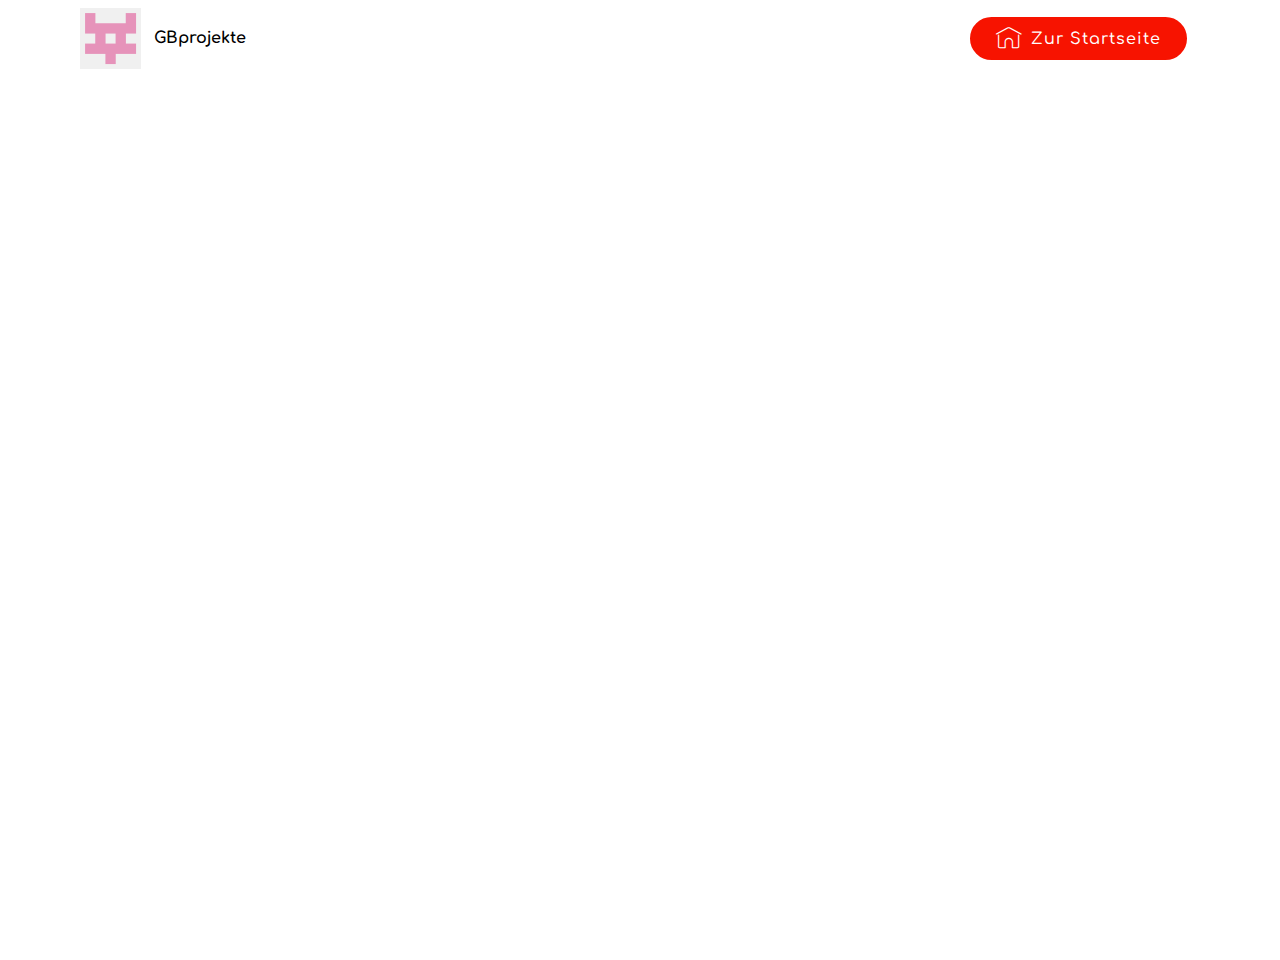
==== privat.html @ 76ead5b9 "Add files via upload" ====
<!DOCTYPE html>
<html  >
<head>
  <!-- Site made with Mobirise Website Builder v4.12.2, https://mobirise.com -->
  <meta charset="UTF-8">
  <meta http-equiv="X-UA-Compatible" content="IE=edge">
  <meta name="generator" content="Mobirise v4.12.2, mobirise.com">
  <meta name="viewport" content="width=device-width, initial-scale=1, minimum-scale=1">
  <link rel="shortcut icon" href="assets/images/meingithubavatar-122x122.png" type="image/x-icon">
  <meta name="description" content="">
  
  <title>Privat</title>
  <link rel="stylesheet" href="assets/web/assets/mobirise-icons/mobirise-icons.css">
  <link rel="stylesheet" href="assets/bootstrap/css/bootstrap.min.css">
  <link rel="stylesheet" href="assets/bootstrap/css/bootstrap-grid.min.css">
  <link rel="stylesheet" href="assets/bootstrap/css/bootstrap-reboot.min.css">
  <link rel="stylesheet" href="assets/tether/tether.min.css">
  <link rel="stylesheet" href="assets/dropdown/css/style.css">
  <link rel="stylesheet" href="assets/animatecss/animate.min.css">
  <link rel="stylesheet" href="assets/theme/css/style.css">
  <link rel="preload" as="style" href="assets/mobirise/css/mbr-additional.css"><link rel="stylesheet" href="assets/mobirise/css/mbr-additional.css" type="text/css">
  
  
  
</head>
<body>
  <section class="menu cid-rSrYCUVr0G" once="menu" id="menu2-8">

    

    <nav class="navbar navbar-expand beta-menu navbar-dropdown align-items-center navbar-fixed-top navbar-toggleable-sm">
        <button class="navbar-toggler navbar-toggler-right" type="button" data-toggle="collapse" data-target="#navbarSupportedContent" aria-controls="navbarSupportedContent" aria-expanded="false" aria-label="Toggle navigation">
            <div class="hamburger">
                <span></span>
                <span></span>
                <span></span>
                <span></span>
            </div>
        </button>
        <div class="menu-logo">
            <div class="navbar-brand">
                <span class="navbar-logo">
                    
                        <a href="https://github.com/GBprojekte" target="_blank"><img src="assets/images/meingithubavatar-122x122.png" alt="Mobirise" title="" style="height: 3.8rem;"></a>
                    
                </span>
                <span class="navbar-caption-wrap"><a class="navbar-caption text-black display-4" href="index.html">
                        GBprojekte</a></span>
            </div>
        </div>
        <div class="collapse navbar-collapse" id="navbarSupportedContent">
            <ul class="navbar-nav nav-dropdown" data-app-modern-menu="true"><li class="nav-item">
                    <a class="nav-link link text-black display-4" href="https://mobirise.co"></a>
                </li>
                <li class="nav-item">
                    <a class="nav-link link text-black display-4" href="https://mobirise.co"></a>
                </li></ul>
            <div class="navbar-buttons mbr-section-btn"><a class="btn btn-sm btn-primary display-4" href="index.html"><span class="mbri-home mbr-iconfont mbr-iconfont-btn"></span>
                    
                    Zur Startseite</a></div>
        </div>
    </nav>
</section>

<section class="engine"><a href="https://mobirise.info/d">free website maker</a></section><section class="cid-rSs0jeD4Yt" id="video2-a">

    
    
    <figure class="mbr-figure align-center">
        <div class="video-block" style="width: 100%;">
            <div><iframe class="mbr-embedded-video" src="https://www.youtube.com/embed/uNCr7NdOJgw?rel=0&amp;amp;showinfo=0&amp;autoplay=0&amp;loop=0" width="800" height="600" frameborder="0" allowfullscreen></iframe></div>
        </div>
    </figure>
</section>


  <script src="assets/web/assets/jquery/jquery.min.js"></script>
  <script src="assets/popper/popper.min.js"></script>
  <script src="assets/bootstrap/js/bootstrap.min.js"></script>
  <script src="assets/tether/tether.min.js"></script>
  <script src="assets/dropdown/js/nav-dropdown.js"></script>
  <script src="assets/dropdown/js/navbar-dropdown.js"></script>
  <script src="assets/touchswipe/jquery.touch-swipe.min.js"></script>
  <script src="assets/viewportchecker/jquery.viewportchecker.js"></script>
  <script src="assets/smoothscroll/smooth-scroll.js"></script>
  <script src="assets/theme/js/script.js"></script>
  
  
  <input name="animation" type="hidden">
  </body>
</html>
---- assets/web/assets/mobirise-icons/mobirise-icons.css ----
@font-face {
  font-family: 'MobiriseIcons';
  src:  url('mobirise-icons.eot?spat4u');
  src:  url('mobirise-icons.eot?spat4u#iefix') format('embedded-opentype'),
    url('mobirise-icons.ttf?spat4u') format('truetype'),
    url('mobirise-icons.woff?spat4u') format('woff'),
    url('mobirise-icons.svg?spat4u#MobiriseIcons') format('svg');
  font-weight: normal;
  font-style: normal;
  font-display: swap;
}

[class^="mbri-"], [class*=" mbri-"] {
  /* use !important to prevent issues with browser extensions that change fonts */
  font-family: MobiriseIcons !important;
  speak: none;
  font-style: normal;
  font-weight: normal;
  font-variant: normal;
  text-transform: none;
  line-height: 1;

  /* Better Font Rendering =========== */
  -webkit-font-smoothing: antialiased;
  -moz-osx-font-smoothing: grayscale;
}

.mbri-add-submenu:before {
  content: "\e900";
}
.mbri-alert:before {
  content: "\e901";
}
.mbri-align-center:before {
  content: "\e902";
}
.mbri-align-justify:before {
  content: "\e903";
}
.mbri-align-left:before {
  content: "\e904";
}
.mbri-align-right:before {
  content: "\e905";
}
.mbri-android:before {
  content: "\e906";
}
.mbri-apple:before {
  content: "\e907";
}
.mbri-arrow-down:before {
  content: "\e908";
}
.mbri-arrow-next:before {
  content: "\e909";
}
.mbri-arrow-prev:before {
  content: "\e90a";
}
.mbri-arrow-up:before {
  content: "\e90b";
}
.mbri-bold:before {
  content: "\e90c";
}
.mbri-bookmark:before {
  content: "\e90d";
}
.mbri-bootstrap:before {
  content: "\e90e";
}
.mbri-briefcase:before {
  content: "\e90f";
}
.mbri-browse:before {
  content: "\e910";
}
.mbri-bulleted-list:before {
  content: "\e911";
}
.mbri-calendar:before {
  content: "\e912";
}
.mbri-camera:before {
  content: "\e913";
}
.mbri-cart-add:before {
  content: "\e914";
}
.mbri-cart-full:before {
  content: "\e915";
}
.mbri-cash:before {
  content: "\e916";
}
.mbri-change-style:before {
  content: "\e917";
}
.mbri-chat:before {
  content: "\e918";
}
.mbri-clock:before {
  content: "\e919";
}
.mbri-close:before {
  content: "\e91a";
}
.mbri-cloud:before {
  content: "\e91b";
}
.mbri-code:before {
  content: "\e91c";
}
.mbri-contact-form:before {
  content: "\e91d";
}
.mbri-credit-card:before {
  content: "\e91e";
}
.mbri-cursor-click:before {
  content: "\e91f";
}
.mbri-cust-feedback:before {
  content: "\e920";
}
.mbri-database:before {
  content: "\e921";
}
.mbri-delivery:before {
  content: "\e922";
}
.mbri-desktop:before {
  content: "\e923";
}
.mbri-devices:before {
  content: "\e924";
}
.mbri-down:before {
  content: "\e925";
}
.mbri-download:before {
  content: "\e989";
}
.mbri-drag-n-drop:before {
  content: "\e927";
}
.mbri-drag-n-drop2:before {
  content: "\e928";
}
.mbri-edit:before {
  content: "\e929";
}
.mbri-edit2:before {
  content: "\e92a";
}
.mbri-error:before {
  content: "\e92b";
}
.mbri-extension:before {
  content: "\e92c";
}
.mbri-features:before {
  content: "\e92d";
}
.mbri-file:before {
  content: "\e92e";
}
.mbri-flag:before {
  content: "\e92f";
}
.mbri-folder:before {
  content: "\e930";
}
.mbri-gift:before {
  content: "\e931";
}
.mbri-github:before {
  content: "\e932";
}
.mbri-globe:before {
  content: "\e933";
}
.mbri-globe-2:before {
  content: "\e934";
}
.mbri-growing-chart:before {
  content: "\e935";
}
.mbri-hearth:before {
  content: "\e936";
}
.mbri-help:before {
  content: "\e937";
}
.mbri-home:before {
  content: "\e938";
}
.mbri-hot-cup:before {
  content: "\e939";
}
.mbri-idea:before {
  content: "\e93a";
}
.mbri-image-gallery:before {
  content: "\e93b";
}
.mbri-image-slider:before {
  content: "\e93c";
}
.mbri-info:before {
  content: "\e93d";
}
.mbri-italic:before {
  content: "\e93e";
}
.mbri-key:before {
  content: "\e93f";
}
.mbri-laptop:before {
  content: "\e940";
}
.mbri-layers:before {
  content: "\e941";
}
.mbri-left-right:before {
  content: "\e942";
}
.mbri-left:before {
  content: "\e943";
}
.mbri-letter:before {
  content: "\e944";
}
.mbri-like:before {
  content: "\e945";
}
.mbri-link:before {
  content: "\e946";
}
.mbri-lock:before {
  content: "\e947";
}
.mbri-login:before {
  content: "\e948";
}
.mbri-logout:before {
  content: "\e949";
}
.mbri-magic-stick:before {
  content: "\e94a";
}
.mbri-map-pin:before {
  content: "\e94b";
}
.mbri-menu:before {
  content: "\e94c";
}
.mbri-mobile:before {
  content: "\e94d";
}
.mbri-mobile2:before {
  content: "\e94e";
}
.mbri-mobirise:before {
  content: "\e94f";
}
.mbri-more-horizontal:before {
  content: "\e950";
}
.mbri-more-vertical:before {
  content: "\e951";
}
.mbri-music:before {
  content: "\e952";
}
.mbri-new-file:before {
  content: "\e953";
}
.mbri-numbered-list:before {
  content: "\e954";
}
.mbri-opened-folder:before {
  content: "\e955";
}
.mbri-pages:before {
  content: "\e956";
}
.mbri-paper-plane:before {
  content: "\e957";
}
.mbri-paperclip:before {
  content: "\e958";
}
.mbri-photo:before {
  content: "\e959";
}
.mbri-photos:before {
  content: "\e95a";
}
.mbri-pin:before {
  content: "\e95b";
}
.mbri-play:before {
  content: "\e95c";
}
.mbri-plus:before {
  content: "\e95d";
}
.mbri-preview:before {
  content: "\e95e";
}
.mbri-print:before {
  content: "\e95f";
}
.mbri-protect:before {
  content: "\e960";
}
.mbri-question:before {
  content: "\e961";
}
.mbri-quote-left:before {
  content: "\e962";
}
.mbri-quote-right:before {
  content: "\e963";
}
.mbri-refresh:before {
  content: "\e964";
}
.mbri-responsive:before {
  content: "\e965";
}
.mbri-right:before {
  content: "\e966";
}
.mbri-rocket:before {
  content: "\e967";
}
.mbri-sad-face:before {
  content: "\e968";
}
.mbri-sale:before {
  content: "\e969";
}
.mbri-save:before {
  content: "\e96a";
}
.mbri-search:before {
  content: "\e96b";
}
.mbri-setting:before {
  content: "\e96c";
}
.mbri-setting2:before {
  content: "\e96d";
}
.mbri-setting3:before {
  content: "\e96e";
}
.mbri-share:before {
  content: "\e96f";
}
.mbri-shopping-bag:before {
  content: "\e970";
}
.mbri-shopping-basket:before {
  content: "\e971";
}
.mbri-shopping-cart:before {
  content: "\e972";
}
.mbri-sites:before {
  content: "\e973";
}
.mbri-smile-face:before {
  content: "\e974";
}
.mbri-speed:before {
  content: "\e975";
}
.mbri-star:before {
  content: "\e976";
}
.mbri-success:before {
  content: "\e977";
}
.mbri-sun:before {
  content: "\e978";
}
.mbri-sun2:before {
  content: "\e979";
}
.mbri-tablet:before {
  content: "\e97a";
}
.mbri-tablet-vertical:before {
  content: "\e97b";
}
.mbri-target:before {
  content: "\e97c";
}
.mbri-timer:before {
  content: "\e97d";
}
.mbri-to-ftp:before {
  content: "\e97e";
}
.mbri-to-local-drive:before {
  content: "\e97f";
}
.mbri-touch-swipe:before {
  content: "\e980";
}
.mbri-touch:before {
  content: "\e981";
}
.mbri-trash:before {
  content: "\e982";
}
.mbri-underline:before {
  content: "\e983";
}
.mbri-unlink:before {
  content: "\e984";
}
.mbri-unlock:before {
  content: "\e985";
}
.mbri-up-down:before {
  content: "\e986";
}
.mbri-up:before {
  content: "\e987";
}
.mbri-update:before {
  content: "\e988";
}
.mbri-upload:before {
 content: "\e926"; 
}
.mbri-user:before {
  content: "\e98a";
}
.mbri-user2:before {
  content: "\e98b";
}
.mbri-users:before {
  content: "\e98c";
}
.mbri-video:before {
  content: "\e98d";
}
.mbri-video-play:before {
  content: "\e98e";
}
.mbri-watch:before {
  content: "\e98f";
}
.mbri-website-theme:before {
  content: "\e990";
}
.mbri-wifi:before {
  content: "\e991";
}
.mbri-windows:before {
  content: "\e992";
}
.mbri-zoom-out:before {
  content: "\e993";
}
.mbri-redo:before {
  content: "\e994";
}
.mbri-undo:before {
  content: "\e995";
}
---- assets/dropdown/css/style.css ----
.navbar-dropdown {
  left: 0;
  padding: 0;
  position: absolute;
  right: 0;
  top: 0;
  transition: all 0.45s ease;
  z-index: 1030;
  background: #282828; }
  .navbar-dropdown .navbar-logo {
    margin-right: 0.8rem;
    transition: margin 0.3s ease-in-out;
    vertical-align: middle; }
    .navbar-dropdown .navbar-logo img {
      height: 3.125rem;
      transition: all 0.3s ease-in-out; }
    .navbar-dropdown .navbar-logo.mbr-iconfont {
      font-size: 3.125rem;
      line-height: 3.125rem; }
  .navbar-dropdown .navbar-caption {
    font-weight: 700;
    white-space: normal;
    vertical-align: -4px;
    line-height: 3.125rem !important; }
    .navbar-dropdown .navbar-caption, .navbar-dropdown .navbar-caption:hover {
      color: inherit;
      text-decoration: none; }
  .navbar-dropdown .mbr-iconfont + .navbar-caption {
    vertical-align: -1px; }
  .navbar-dropdown.navbar-fixed-top {
    position: fixed; }
  .navbar-dropdown .navbar-brand span {
    vertical-align: -4px; }
  .navbar-dropdown.bg-color.transparent {
    background: none; }
  .navbar-dropdown.navbar-short .navbar-brand {
    padding: 0.625rem 0; }
    .navbar-dropdown.navbar-short .navbar-brand span {
      vertical-align: -1px; }
  .navbar-dropdown.navbar-short .navbar-caption {
    line-height: 2.375rem !important;
    vertical-align: -2px; }
  .navbar-dropdown.navbar-short .navbar-logo {
    margin-right: 0.5rem; }
    .navbar-dropdown.navbar-short .navbar-logo img {
      height: 2.375rem; }
    .navbar-dropdown.navbar-short .navbar-logo.mbr-iconfont {
      font-size: 2.375rem;
      line-height: 2.375rem; }
  .navbar-dropdown.navbar-short .mbr-table-cell {
    height: 3.625rem; }
  .navbar-dropdown .navbar-close {
    left: 0.6875rem;
    position: fixed;
    top: 0.75rem;
    z-index: 1000; }
  .navbar-dropdown .hamburger-icon {
    content: "";
    display: inline-block;
    vertical-align: middle;
    width: 16px;
    -webkit-box-shadow: 0 -6px 0 1px #282828,0 0 0 1px #282828,0 6px 0 1px #282828;
    -moz-box-shadow: 0 -6px 0 1px #282828,0 0 0 1px #282828,0 6px 0 1px #282828;
    box-shadow: 0 -6px 0 1px #282828,0 0 0 1px #282828,0 6px 0 1px #282828; }

.dropdown-menu .dropdown-toggle[data-toggle="dropdown-submenu"]::after {
  border-bottom: 0.35em solid transparent;
  border-left: 0.35em solid;
  border-right: 0;
  border-top: 0.35em solid transparent;
  margin-left: 0.3rem; }

.dropdown-menu .dropdown-item:focus {
  outline: 0; }

.nav-dropdown {
  font-size: 0.75rem;
  font-weight: 500;
  height: auto !important; }
  .nav-dropdown .nav-btn {
    padding-left: 1rem; }
  .nav-dropdown .link {
    margin: .667em 1.667em;
    font-weight: 500;
    padding: 0;
    transition: color .2s ease-in-out; }
    .nav-dropdown .link.dropdown-toggle {
      margin-right: 2.583em; }
      .nav-dropdown .link.dropdown-toggle::after {
        margin-left: .25rem;
        border-top: 0.35em solid;
        border-right: 0.35em solid transparent;
        border-left: 0.35em solid transparent;
        border-bottom: 0; }
      .nav-dropdown .link.dropdown-toggle[aria-expanded="true"] {
        margin: 0;
        padding: 0.667em 3.263em  0.667em 1.667em; }
  .nav-dropdown .link::after,
  .nav-dropdown .dropdown-item::after {
    color: inherit; }
  .nav-dropdown .btn {
    font-size: 0.75rem;
    font-weight: 700;
    letter-spacing: 0;
    margin-bottom: 0;
    padding-left: 1.25rem;
    padding-right: 1.25rem; }
  .nav-dropdown .dropdown-menu {
    border-radius: 0;
    border: 0;
    left: 0;
    margin: 0;
    padding-bottom: 1.25rem;
    padding-top: 1.25rem;
    position: relative; }
  .nav-dropdown .dropdown-submenu {
    margin-left: 0.125rem;
    top: 0; }
  .nav-dropdown .dropdown-item {
    font-weight: 500;
    line-height: 2;
    padding: 0.3846em 4.615em 0.3846em 1.5385em;
    position: relative;
    transition: color .2s ease-in-out, background-color .2s ease-in-out; }
    .nav-dropdown .dropdown-item::after {
      margin-top: -0.3077em;
      position: absolute;
      right: 1.1538em;
      top: 50%; }
    .nav-dropdown .dropdown-item:focus, .nav-dropdown .dropdown-item:hover {
      background: none; }

@media (max-width: 767px) {
  .nav-dropdown.navbar-toggleable-sm {
    bottom: 0;
    display: none;
    left: 0;
    overflow-x: hidden;
    position: fixed;
    top: 0;
    transform: translateX(-100%);
    -ms-transform: translateX(-100%);
    -webkit-transform: translateX(-100%);
    width: 18.75rem;
    z-index: 999; } }
.nav-dropdown.navbar-toggleable-xl {
  bottom: 0;
  display: none;
  left: 0;
  overflow-x: hidden;
  position: fixed;
  top: 0;
  transform: translateX(-100%);
  -ms-transform: translateX(-100%);
  -webkit-transform: translateX(-100%);
  width: 18.75rem;
  z-index: 999; }

.nav-dropdown-sm {
  display: block !important;
  overflow-x: hidden;
  overflow: auto;
  padding-top: 3.875rem; }
  .nav-dropdown-sm::after {
    content: "";
    display: block;
    height: 3rem;
    width: 100%; }
  .nav-dropdown-sm.collapse.in ~ .navbar-close {
    display: block !important; }
  .nav-dropdown-sm.collapsing, .nav-dropdown-sm.collapse.in {
    transform: translateX(0);
    -ms-transform: translateX(0);
    -webkit-transform: translateX(0);
    transition: all 0.25s ease-out;
    -webkit-transition: all 0.25s ease-out;
    background: #282828; }
  .nav-dropdown-sm.collapsing[aria-expanded="false"] {
    transform: translateX(-100%);
    -ms-transform: translateX(-100%);
    -webkit-transform: translateX(-100%); }
  .nav-dropdown-sm .nav-item {
    display: block;
    margin-left: 0 !important;
    padding-left: 0; }
  .nav-dropdown-sm .link,
  .nav-dropdown-sm .dropdown-item {
    border-top: 1px dotted rgba(255, 255, 255, 0.1);
    font-size: 0.8125rem;
    line-height: 1.6;
    margin: 0 !important;
    padding: 0.875rem 2.4rem 0.875rem 1.5625rem !important;
    position: relative;
    white-space: normal; }
    .nav-dropdown-sm .link:focus, .nav-dropdown-sm .link:hover,
    .nav-dropdown-sm .dropdown-item:focus,
    .nav-dropdown-sm .dropdown-item:hover {
      background: rgba(0, 0, 0, 0.2) !important;
      color: #c0a375; }
  .nav-dropdown-sm .nav-btn {
    position: relative;
    padding: 1.5625rem 1.5625rem 0 1.5625rem; }
    .nav-dropdown-sm .nav-btn::before {
      border-top: 1px dotted rgba(255, 255, 255, 0.1);
      content: "";
      left: 0;
      position: absolute;
      top: 0;
      width: 100%; }
    .nav-dropdown-sm .nav-btn + .nav-btn {
      padding-top: 0.625rem; }
      .nav-dropdown-sm .nav-btn + .nav-btn::before {
        display: none; }
  .nav-dropdown-sm .btn {
    padding: 0.625rem 0; }
  .nav-dropdown-sm .dropdown-toggle[data-toggle="dropdown-submenu"]::after {
    margin-left: .25rem;
    border-top: 0.35em solid;
    border-right: 0.35em solid transparent;
    border-left: 0.35em solid transparent;
    border-bottom: 0; }
  .nav-dropdown-sm .dropdown-toggle[data-toggle="dropdown-submenu"][aria-expanded="true"]::after {
    border-top: 0;
    border-right: 0.35em solid transparent;
    border-left: 0.35em solid transparent;
    border-bottom: 0.35em solid; }
  .nav-dropdown-sm .dropdown-menu {
    margin: 0;
    padding: 0;
    position: relative;
    top: 0;
    left: 0;
    width: 100%;
    border: 0;
    float: none;
    border-radius: 0;
    background: none; }
  .nav-dropdown-sm .dropdown-submenu {
    left: 100%;
    margin-left: 0.125rem;
    margin-top: -1.25rem;
    top: 0; }

.navbar-toggleable-sm .nav-dropdown .dropdown-menu {
  position: absolute; }

.navbar-toggleable-sm .nav-dropdown .dropdown-submenu {
  left: 100%;
  margin-left: 0.125rem;
  margin-top: -1.25rem;
  top: 0; }

.navbar-toggleable-sm.opened .nav-dropdown .dropdown-menu {
  position: relative; }

.navbar-toggleable-sm.opened .nav-dropdown .dropdown-submenu {
  left: 0;
  margin-left: 00rem;
  margin-top: 0rem;
  top: 0; }

.is-builder .nav-dropdown.collapsing {
  transition: none !important; }

/*# sourceMappingURL=style.css.map */
---- assets/theme/css/style.css ----
/*!
 * Mobirise v4 theme (https://mobirise.com/)
 * Copyright 2017 Mobirise
 */
section {
  background-color: #eeeeee; }

body {
  font-style: normal;
  line-height: 1.5; }

section,
.container,
.container-fluid {
  position: relative;
  word-wrap: break-word; }

a.mbr-iconfont:hover {
  text-decoration: none; }

.article .lead p,
.article .lead ul,
.article .lead ol,
.article .lead pre,
.article .lead blockquote {
  margin-bottom: 0; }

ul,
ol,
pre,
blockquote {
  margin-bottom: 2.3125rem; }

pre {
  background: #f4f4f4;
  padding: 10px 24px;
  white-space: pre-wrap; }

.inactive {
  -webkit-user-select: none;
  -moz-user-select: none;
  -ms-user-select: none;
  user-select: none;
  pointer-events: none;
  -webkit-user-drag: none;
  user-drag: none; }

.mbr-section__comments .row {
  justify-content: center;
  -webkit-justify-content: center; }

a {
  font-style: normal;
  font-weight: 400;
  cursor: pointer; }
  a, a:hover {
    text-decoration: none; }

figure {
  margin-bottom: 0; }

body {
  color: #232323; }

h1,
h2,
h3,
h4,
h5,
h6,
.h1,
.h2,
.h3,
.h4,
.h5,
.h6,
.display-1,
.display-2,
.display-3,
.display-4 {
  line-height: 1;
  word-break: break-word;
  word-wrap: break-word; }

.mbr-section-title {
  font-style: normal;
  line-height: 1.2; }

.mbr-section-subtitle {
  line-height: 1.3; }

.mbr-text {
  font-style: normal;
  line-height: 1.6; }

b,
strong {
  font-weight: bold; }

blockquote {
  padding: 10px 0 10px 20px;
  position: relative;
  border-left: 2px solid;
  border-color: #ff3366; }

input:-webkit-autofill, input:-webkit-autofill:hover, input:-webkit-autofill:focus, input:-webkit-autofill:active {
  transition-delay: 9999s;
  transition-property: background-color, color; }

textarea[type='hidden'] {
  display: none; }

body {
  position: relative; }

section {
  background-position: 50% 50%;
  background-repeat: no-repeat;
  background-size: cover; }
  section .mbr-background-video,
  section .mbr-background-video-preview {
    position: absolute;
    bottom: 0;
    left: 0;
    right: 0;
    top: 0; }

.hidden {
  visibility: hidden; }

.mbr-z-index20 {
  z-index: 20; }

/*! Base colors */
.mbr-white {
  color: #ffffff; }

.mbr-black {
  color: #000000; }

.mbr-bg-white {
  background-color: #ffffff; }

.mbr-bg-black {
  background-color: #000000; }

/*! Text-aligns */
.align-left {
  text-align: left; }

.align-center {
  text-align: center; }

.align-right {
  text-align: right; }

@media (max-width: 767px) {
  .align-left,
  .align-center,
  .align-right,
  .mbr-section-btn,
  .mbr-section-title {
    text-align: center; } }
/*! Font-weight  */
.mbr-light {
  font-weight: 300; }

.mbr-regular {
  font-weight: 400; }

.mbr-semibold {
  font-weight: 500; }

.mbr-bold {
  font-weight: 700; }

/*! Media  */
.media-size-item {
  -webkit-flex: 1 1 auto;
  -moz-flex: 1 1 auto;
  -ms-flex: 1 1 auto;
  -o-flex: 1 1 auto;
  flex: 1 1 auto; }

.media-content {
  -webkit-flex-basis: 100%;
  flex-basis: 100%; }

.media-container-row {
  display: -ms-flexbox;
  display: -webkit-flex;
  display: flex;
  -webkit-flex-direction: row;
  -ms-flex-direction: row;
  flex-direction: row;
  -webkit-flex-wrap: wrap;
  -ms-flex-wrap: wrap;
  flex-wrap: wrap;
  -webkit-justify-content: center;
  -ms-flex-pack: center;
  justify-content: center;
  -webkit-align-content: center;
  -ms-flex-line-pack: center;
  align-content: center;
  -webkit-align-items: start;
  -ms-flex-align: start;
  align-items: start; }
  .media-container-row .media-size-item {
    width: 400px; }

.media-container-column {
  display: -ms-flexbox;
  display: -webkit-flex;
  display: flex;
  -webkit-flex-direction: column;
  -ms-flex-direction: column;
  flex-direction: column;
  -webkit-flex-wrap: wrap;
  -ms-flex-wrap: wrap;
  flex-wrap: wrap;
  -webkit-justify-content: center;
  -ms-flex-pack: center;
  justify-content: center;
  -webkit-align-content: center;
  -ms-flex-line-pack: center;
  align-content: center;
  -webkit-align-items: stretch;
  -ms-flex-align: stretch;
  align-items: stretch; }
  .media-container-column > * {
    width: 100%; }

@media (min-width: 992px) {
  .media-container-row {
    -webkit-flex-wrap: nowrap;
    -ms-flex-wrap: nowrap;
    flex-wrap: nowrap; } }
figure {
  overflow: hidden; }

figure[mbr-media-size] {
  transition: width 0.1s; }

.mbr-figure img,
.mbr-figure iframe {
  display: block;
  width: 100%; }

.card {
  background-color: transparent;
  border: none; }

.card-box {
  width: 100%; }

.card-img {
  text-align: center;
  flex-shrink: 0;
  -webkit-flex-shrink: 0; }

.media {
  max-width: 100%;
  margin: 0 auto; }

.mbr-figure {
  -ms-flex-item-align: center;
  -ms-grid-row-align: center;
  -webkit-align-self: center;
  align-self: center; }

.media-container > div {
  max-width: 100%; }

.mbr-figure img,
.card-img img {
  width: 100%; }

@media (max-width: 991px) {
  .media-size-item {
    width: auto !important; }

  .media {
    width: auto; }

  .mbr-figure {
    width: 100% !important; } }
/*! Buttons */
.btn {
  font-weight: 500;
  border-width: 2px;
  font-style: normal;
  letter-spacing: 1px;
  margin: .4rem .8rem;
  white-space: normal;
  -webkit-transition: all .3s ease-in-out;
  -moz-transition: all .3s ease-in-out;
  transition: all .3s ease-in-out;
  display: inline-flex;
  align-items: center;
  justify-content: center;
  word-break: break-word;
  -webkit-align-items: center;
  -webkit-justify-content: center;
  display: -webkit-inline-flex; }

.btn-sm {
  font-weight: 500;
  letter-spacing: 1px;
  -webkit-transition: all .3s ease-in-out;
  -moz-transition: all .3s ease-in-out;
  transition: all .3s ease-in-out; }

.btn-md {
  font-weight: 500;
  letter-spacing: 1px;
  margin: .4rem .8rem !important;
  -webkit-transition: all .3s ease-in-out;
  -moz-transition: all .3s ease-in-out;
  transition: all .3s ease-in-out; }

.btn-lg {
  font-weight: 500;
  letter-spacing: 1px;
  margin: .4rem .8rem !important;
  -webkit-transition: all .3s ease-in-out;
  -moz-transition: all .3s ease-in-out;
  transition: all .3s ease-in-out; }

.mbr-section-btn {
  margin-left: -0.25rem;
  margin-right: -0.25rem;
  font-size: 0; }

nav .mbr-section-btn {
  margin-left: 0rem;
  margin-right: 0rem; }

.btn-form {
  border-radius: 0; }
  .btn-form:hover {
    cursor: pointer; }

/*! Btn icon margin */
.btn .mbr-iconfont,
.btn.btn-sm .mbr-iconfont {
  cursor: pointer;
  margin-right: 0.5rem; }

.btn.btn-md .mbr-iconfont,
.btn.btn-md .mbr-iconfont {
  margin-right: 0.8rem; }

.mbr-regular {
  font-weight: 400; }

.mbr-semibold {
  font-weight: 500; }

.mbr-bold {
  font-weight: 700; }

[type='submit'] {
  -webkit-appearance: none; }

/*! Full-screen */
.mbr-fullscreen .mbr-overlay {
  min-height: 100vh; }

.mbr-fullscreen {
  display: flex;
  display: -webkit-flex;
  display: -moz-flex;
  display: -ms-flex;
  display: -o-flex;
  align-items: center;
  -webkit-align-items: center;
  min-height: 100vh;
  padding-top: 3rem;
  padding-bottom: 3rem; }

/*! Map */
.map {
  height: 25rem;
  position: relative; }
  .map iframe {
    width: 100%;
    height: 100%; }

.mbr-overlay {
  background-color: #000;
  bottom: 0;
  left: 0;
  opacity: .5;
  position: absolute;
  right: 0;
  top: 0;
  z-index: 0;
  pointer-events: none; }

/* Form */
blockquote {
  font-style: italic;
  padding: 10px 0 10px 20px;
  font-size: 1.09rem;
  position: relative;
  border-width: 3px; }

.form-control {
  background-color: #f5f5f5;
  box-shadow: none;
  color: #565656;
  line-height: 1.43;
  min-height: 3.5em;
  padding: 1.07em .5em; }
  .form-control, .form-control:focus {
    border: 1px solid #e8e8e8; }
  .form-active .form-control:invalid {
    border-color: red; }

.form-control-label {
  position: relative;
  cursor: pointer;
  margin-bottom: .357em;
  padding: 0; }

.alert {
  color: #ffffff;
  border-radius: 0;
  border: 0;
  font-size: .875rem;
  line-height: 1.5;
  margin-bottom: 1.875rem;
  padding: 1.25rem;
  position: relative; }
  .alert.alert-form::after {
    background-color: inherit;
    bottom: -7px;
    content: "";
    display: block;
    height: 14px;
    left: 50%;
    margin-left: -7px;
    position: absolute;
    transform: rotate(45deg);
    width: 14px;
    -webkit-transform: rotate(45deg); }

.form-asterisk {
  font-family: initial;
  position: absolute;
  top: -2px;
  font-weight: normal; }

/*! Scroll to top arrow */
#scrollToTop a i:before {
  content: '';
  position: absolute;
  height: 40%;
  top: 25%;
  background: #fff;
  width: 2px;
  left: calc(50% - 1px); }
#scrollToTop a i:after {
  content: '';
  position: absolute;
  display: block;
  border-top: 2px solid #fff;
  border-right: 2px solid #fff;
  width: 40%;
  height: 40%;
  left: 30%;
  bottom: 30%;
  transform: rotate(135deg);
  -webkit-transform: rotate(135deg); }

.mbr-arrow-up {
  bottom: 25px;
  right: 90px;
  position: fixed;
  text-align: right;
  z-index: 5000;
  color: #ffffff;
  font-size: 32px;
  transform: rotate(180deg);
  -webkit-transform: rotate(180deg); }

.mbr-arrow-up a {
  background: rgba(0, 0, 0, 0.2);
  border-radius: 3px;
  color: #fff;
  display: inline-block;
  height: 60px;
  width: 60px;
  outline-style: none !important;
  position: relative;
  text-decoration: none;
  transition: all 0.3s ease-in-out;
  cursor: pointer;
  text-align: center; }
  .mbr-arrow-up a:hover {
    background-color: rgba(0, 0, 0, 0.4); }
  .mbr-arrow-up a i {
    line-height: 60px; }

.mbr-arrow-up-icon {
  display: block;
  color: #fff; }

.mbr-arrow-up-icon::before {
  content: '\203a';
  display: inline-block;
  font-family: serif;
  font-size: 32px;
  line-height: 1;
  font-style: normal;
  position: relative;
  top: 6px;
  left: -4px;
  -webkit-transform: rotate(-90deg);
  transform: rotate(-90deg); }

/*! Arrow Down */
.mbr-arrow {
  position: absolute;
  bottom: 45px;
  left: 50%;
  width: 60px;
  height: 60px;
  cursor: pointer;
  background-color: rgba(80, 80, 80, 0.5);
  border-radius: 50%;
  -webkit-transform: translateX(-50%);
  transform: translateX(-50%); }
  .mbr-arrow > a {
    display: inline-block;
    text-decoration: none;
    outline-style: none;
    -webkit-animation: arrowdown 1.7s ease-in-out infinite;
    animation: arrowdown 1.7s ease-in-out infinite; }
    .mbr-arrow > a > i {
      position: absolute;
      top: -2px;
      left: 15px;
      font-size: 2rem; }

@keyframes arrowdown {
  0% {
    transform: translateY(0px);
    -webkit-transform: translateY(0px); }
  50% {
    transform: translateY(-5px);
    -webkit-transform: translateY(-5px); }
  100% {
    transform: translateY(0px);
    -webkit-transform: translateY(0px); } }
@-webkit-keyframes arrowdown {
  0% {
    transform: translateY(0px);
    -webkit-transform: translateY(0px); }
  50% {
    transform: translateY(-5px);
    -webkit-transform: translateY(-5px); }
  100% {
    transform: translateY(0px);
    -webkit-transform: translateY(0px); } }
@media (max-width: 500px) {
  .mbr-arrow-up {
    left: 50%;
    right: auto;
    transform: translateX(-50%) rotate(180deg);
    -webkit-transform: translateX(-50%) rotate(180deg); } }
/*Gradients animation*/
@keyframes gradient-animation {
  from {
    background-position: 0% 100%;
    animation-timing-function: ease-in-out; }
  to {
    background-position: 100% 0%;
    animation-timing-function: ease-in-out; } }
@-webkit-keyframes gradient-animation {
  from {
    background-position: 0% 100%;
    animation-timing-function: ease-in-out; }
  to {
    background-position: 100% 0%;
    animation-timing-function: ease-in-out; } }
.bg-gradient {
  background-size: 200% 200%;
  animation: gradient-animation 5s infinite alternate;
  -webkit-animation: gradient-animation 5s infinite alternate; }

.menu .navbar-brand {
  display: -webkit-flex; }
  .menu .navbar-brand span {
    display: flex;
    display: -webkit-flex; }
  .menu .navbar-brand .navbar-caption-wrap {
    display: -webkit-flex; }
  .menu .navbar-brand .navbar-logo img {
    display: -webkit-flex; }
@media (min-width: 768px) and (max-width: 1023px) {
  .menu .navbar-toggleable-sm .navbar-nav {
    display: -webkit-box;
    display: -webkit-flex;
    display: -ms-flexbox; } }
@media (max-width: 1023px) {
  .menu .navbar-collapse {
    max-height: 93.5vh; }
    .menu .navbar-collapse.show {
      overflow: auto; } }
@media (min-width: 1024px) {
  .menu .navbar-nav.nav-dropdown {
    display: -webkit-flex; }
  .menu .navbar-toggleable-sm .navbar-collapse {
    display: -webkit-flex !important; }
  .menu .collapsed .navbar-collapse {
    max-height: 93.5vh; }
    .menu .collapsed .navbar-collapse.show {
      overflow: auto; } }
@media (max-width: 767px) {
  .menu .navbar-collapse {
    max-height: 80vh; } }

/* Others*/
.note-check a[data-value=Rubik] {
  font-style: normal; }

.mbr-arrow a {
  color: #ffffff; }

@media (max-width: 767px) {
  .mbr-arrow {
    display: none; } }
.navbar {
  display: -webkit-flex;
  -webkit-flex-wrap: wrap;
  -webkit-align-items: center;
  -webkit-justify-content: space-between; }

.navbar-collapse {
  -webkit-flex-basis: 100%;
  -webkit-flex-grow: 1;
  -webkit-align-items: center; }

.nav-dropdown .link {
  padding: 0.667em 1.667em !important;
  margin: 0 !important; }

.nav {
  display: -webkit-flex;
  -webkit-flex-wrap: wrap; }

.row {
  display: -webkit-flex;
  -webkit-flex-wrap: wrap; }

.justify-content-center {
  -webkit-justify-content: center; }

.form-inline {
  display: -webkit-flex;
  -webkit-flex-flow: row wrap;
  -webkit-align-items: center; }

.card-wrapper {
  -webkit-flex: 1; }

.carousel-control {
  z-index: 10;
  display: -webkit-flex;
  -webkit-align-items: center;
  -webkit-justify-content: center; }

.carousel-controls {
  display: -webkit-flex; }

.media {
  display: -webkit-flex; }

.form-group:focus {
  outline: none; }

.jq-selectbox__select {
  padding: 1.07em 0.5em;
  position: absolute;
  top: 0;
  left: 0;
  width: 100%; }

.jq-selectbox__dropdown {
  position: absolute;
  top: 100% !important;
  left: 0 !important;
  width: 100% !important; }

.jq-selectbox__trigger-arrow {
  transform: translateY(-50%); }

.jq-selectbox li {
  padding: 1.07em 0.5em; }

input[type='range'] {
  padding-left: 0 !important;
  padding-right: 0 !important; }

.modal-dialog,
.modal-content {
  height: 100%; }

.modal-dialog .carousel-inner {
  height: calc(100vh - 1.75rem); }
  @media (max-width: 575px) {
    .modal-dialog .carousel-inner {
      height: calc(100vh - 1rem); } }

.carousel-item {
  text-align: center; }

.carousel-item img {
  margin: auto; }

.navbar-toggler {
  -webkit-align-self: flex-start;
  -ms-flex-item-align: start;
  align-self: flex-start;
  padding: 0.25rem 0.75rem;
  font-size: 1.25rem;
  line-height: 1;
  background: transparent;
  border: 1px solid transparent;
  -webkit-border-radius: 0.25rem;
  border-radius: 0.25rem; }

.navbar-toggler:focus,
.navbar-toggler:hover {
  text-decoration: none; }

.navbar-toggler-icon {
  display: inline-block;
  width: 1.5em;
  height: 1.5em;
  vertical-align: middle;
  content: '';
  background: no-repeat center center;
  -webkit-background-size: 100% 100%;
  -o-background-size: 100% 100%;
  background-size: 100% 100%; }

.navbar-toggler-left {
  position: absolute;
  left: 1rem; }

.navbar-toggler-right {
  position: absolute;
  right: 1rem; }

@media (max-width: 575px) {
  .navbar-toggleable .navbar-nav .dropdown-menu {
    position: static;
    float: none; }

  .navbar-toggleable > .container {
    padding-right: 0;
    padding-left: 0; } }
@media (min-width: 576px) {
  .navbar-toggleable {
    -webkit-box-orient: horizontal;
    -webkit-box-direction: normal;
    -webkit-flex-direction: row;
    -ms-flex-direction: row;
    flex-direction: row;
    -webkit-flex-wrap: nowrap;
    -ms-flex-wrap: nowrap;
    flex-wrap: nowrap;
    -webkit-box-align: center;
    -webkit-align-items: center;
    -ms-flex-align: center;
    align-items: center; }

  .navbar-toggleable .navbar-nav {
    -webkit-box-orient: horizontal;
    -webkit-box-direction: normal;
    -webkit-flex-direction: row;
    -ms-flex-direction: row;
    flex-direction: row; }

  .navbar-toggleable .navbar-nav .nav-link {
    padding-right: 0.5rem;
    padding-left: 0.5rem; }

  .navbar-toggleable > .container {
    display: -webkit-box;
    display: -webkit-flex;
    display: -ms-flexbox;
    display: flex;
    -webkit-flex-wrap: nowrap;
    -ms-flex-wrap: nowrap;
    flex-wrap: nowrap;
    -webkit-box-align: center;
    -webkit-align-items: center;
    -ms-flex-align: center;
    align-items: center; }

  .navbar-toggleable .navbar-collapse {
    display: -webkit-box !important;
    display: -webkit-flex !important;
    display: -ms-flexbox !important;
    display: flex !important;
    width: 100%; }

  .navbar-toggleable .navbar-toggler {
    display: none; } }
@media (max-width: 767px) {
  .navbar-toggleable-sm .navbar-nav .dropdown-menu {
    position: static;
    float: none; }

  .navbar-toggleable-sm > .container {
    padding-right: 0;
    padding-left: 0; } }
@media (min-width: 768px) {
  .navbar-toggleable-sm {
    -webkit-box-orient: horizontal;
    -webkit-box-direction: normal;
    -webkit-flex-direction: row;
    -ms-flex-direction: row;
    flex-direction: row;
    -webkit-flex-wrap: nowrap;
    -ms-flex-wrap: nowrap;
    flex-wrap: nowrap;
    -webkit-box-align: center;
    -webkit-align-items: center;
    -ms-flex-align: center;
    align-items: center; }

  .navbar-toggleable-sm .navbar-nav {
    -webkit-box-orient: horizontal;
    -webkit-box-direction: normal;
    -webkit-flex-direction: row;
    -ms-flex-direction: row;
    flex-direction: row; }

  .navbar-toggleable-sm .navbar-nav .nav-link {
    padding-right: 0.5rem;
    padding-left: 0.5rem; }

  .navbar-toggleable-sm > .container {
    display: -webkit-box;
    display: -webkit-flex;
    display: -ms-flexbox;
    display: flex;
    -webkit-flex-wrap: nowrap;
    -ms-flex-wrap: nowrap;
    flex-wrap: nowrap;
    -webkit-box-align: center;
    -webkit-align-items: center;
    -ms-flex-align: center;
    align-items: center; }

  .navbar-toggleable-sm .navbar-collapse {
    display: none;
    width: 100%; }

  .navbar-toggleable-sm .navbar-toggler {
    display: none; } }
@media (max-width: 1023px) {
  .navbar-toggleable-md .navbar-nav .dropdown-menu {
    position: static;
    float: none; }

  .navbar-toggleable-md > .container {
    padding-right: 0;
    padding-left: 0; } }
@media (min-width: 1024px) {
  .navbar-toggleable-md {
    -webkit-box-orient: horizontal;
    -webkit-box-direction: normal;
    -webkit-flex-direction: row;
    -ms-flex-direction: row;
    flex-direction: row;
    -webkit-flex-wrap: nowrap;
    -ms-flex-wrap: nowrap;
    flex-wrap: nowrap;
    -webkit-box-align: center;
    -webkit-align-items: center;
    -ms-flex-align: center;
    align-items: center; }

  .navbar-toggleable-md .navbar-nav {
    -webkit-box-orient: horizontal;
    -webkit-box-direction: normal;
    -webkit-flex-direction: row;
    -ms-flex-direction: row;
    flex-direction: row; }

  .navbar-toggleable-md .navbar-nav .nav-link {
    padding-right: 0.5rem;
    padding-left: 0.5rem; }

  .navbar-toggleable-md > .container {
    display: -webkit-box;
    display: -webkit-flex;
    display: -ms-flexbox;
    display: flex;
    -webkit-flex-wrap: nowrap;
    -ms-flex-wrap: nowrap;
    flex-wrap: nowrap;
    -webkit-box-align: center;
    -webkit-align-items: center;
    -ms-flex-align: center;
    align-items: center; }

  .navbar-toggleable-md .navbar-collapse {
    display: -webkit-box !important;
    display: -webkit-flex !important;
    display: -ms-flexbox !important;
    display: flex !important;
    width: 100%; }

  .navbar-toggleable-md .navbar-toggler {
    display: none; } }
@media (max-width: 1199px) {
  .navbar-toggleable-lg .navbar-nav .dropdown-menu {
    position: static;
    float: none; }

  .navbar-toggleable-lg > .container {
    padding-right: 0;
    padding-left: 0; } }
@media (min-width: 1200px) {
  .navbar-toggleable-lg {
    -webkit-box-orient: horizontal;
    -webkit-box-direction: normal;
    -webkit-flex-direction: row;
    -ms-flex-direction: row;
    flex-direction: row;
    -webkit-flex-wrap: nowrap;
    -ms-flex-wrap: nowrap;
    flex-wrap: nowrap;
    -webkit-box-align: center;
    -webkit-align-items: center;
    -ms-flex-align: center;
    align-items: center; }

  .navbar-toggleable-lg .navbar-nav {
    -webkit-box-orient: horizontal;
    -webkit-box-direction: normal;
    -webkit-flex-direction: row;
    -ms-flex-direction: row;
    flex-direction: row; }

  .navbar-toggleable-lg .navbar-nav .nav-link {
    padding-right: 0.5rem;
    padding-left: 0.5rem; }

  .navbar-toggleable-lg > .container {
    display: -webkit-box;
    display: -webkit-flex;
    display: -ms-flexbox;
    display: flex;
    -webkit-flex-wrap: nowrap;
    -ms-flex-wrap: nowrap;
    flex-wrap: nowrap;
    -webkit-box-align: center;
    -webkit-align-items: center;
    -ms-flex-align: center;
    align-items: center; }

  .navbar-toggleable-lg .navbar-collapse {
    display: -webkit-box !important;
    display: -webkit-flex !important;
    display: -ms-flexbox !important;
    display: flex !important;
    width: 100%; }

  .navbar-toggleable-lg .navbar-toggler {
    display: none; } }
.navbar-toggleable-xl {
  -webkit-box-orient: horizontal;
  -webkit-box-direction: normal;
  -webkit-flex-direction: row;
  -ms-flex-direction: row;
  flex-direction: row;
  -webkit-flex-wrap: nowrap;
  -ms-flex-wrap: nowrap;
  flex-wrap: nowrap;
  -webkit-box-align: center;
  -webkit-align-items: center;
  -ms-flex-align: center;
  align-items: center; }

.navbar-toggleable-xl .navbar-nav .dropdown-menu {
  position: static;
  float: none; }

.navbar-toggleable-xl > .container {
  padding-right: 0;
  padding-left: 0; }

.navbar-toggleable-xl .navbar-nav {
  -webkit-box-orient: horizontal;
  -webkit-box-direction: normal;
  -webkit-flex-direction: row;
  -ms-flex-direction: row;
  flex-direction: row; }

.navbar-toggleable-xl .navbar-nav .nav-link {
  padding-right: 0.5rem;
  padding-left: 0.5rem; }

.navbar-toggleable-xl > .container {
  display: -webkit-box;
  display: -webkit-flex;
  display: -ms-flexbox;
  display: flex;
  -webkit-flex-wrap: nowrap;
  -ms-flex-wrap: nowrap;
  flex-wrap: nowrap;
  -webkit-box-align: center;
  -webkit-align-items: center;
  -ms-flex-align: center;
  align-items: center; }

.navbar-toggleable-xl .navbar-collapse {
  display: -webkit-box !important;
  display: -webkit-flex !important;
  display: -ms-flexbox !important;
  display: flex !important;
  width: 100%; }

.navbar-toggleable-xl .navbar-toggler {
  display: none; }

.card-img {
  width: auto; }

.menu .navbar.collapsed:not(.beta-menu) {
  flex-direction: column;
  -webkit-flex-direction: column; }

.carousel-item.active,
.carousel-item-next,
.carousel-item-prev {
  display: -webkit-box;
  display: -webkit-flex;
  display: -ms-flexbox;
  display: flex; }

.note-air-layout .dropup .dropdown-menu,
.note-air-layout .navbar-fixed-bottom .dropdown .dropdown-menu {
  bottom: initial !important; }

html,
body {
  height: auto;
  min-height: 100vh; }

.dropup .dropdown-toggle::after {
  display: none; }

/*# sourceMappingURL=style.css.map */
.engine {
	position: absolute;
	text-indent: -2400px;
	text-align: center;
	padding: 0;
	top: 0;
	left: -2400px;
}
---- assets/mobirise/css/mbr-additional.css ----
@import url(https://fonts.googleapis.com/css?family=Comfortaa:300,400,500,600,700&display=swap);





body {
  font-family: Rubik;
}
.display-1 {
  font-family: 'Comfortaa', display;
  font-size: 4.25rem;
  font-display: swap;
}
.display-1 > .mbr-iconfont {
  font-size: 6.8rem;
}
.display-2 {
  font-family: 'Comfortaa', display;
  font-size: 3rem;
  font-display: swap;
}
.display-2 > .mbr-iconfont {
  font-size: 4.8rem;
}
.display-4 {
  font-family: 'Comfortaa', display;
  font-size: 1rem;
  font-display: swap;
}
.display-4 > .mbr-iconfont {
  font-size: 1.6rem;
}
.display-5 {
  font-family: 'Comfortaa', display;
  font-size: 1.5rem;
  font-display: swap;
}
.display-5 > .mbr-iconfont {
  font-size: 2.4rem;
}
.display-7 {
  font-family: 'Comfortaa', display;
  font-size: 1rem;
  font-display: swap;
}
.display-7 > .mbr-iconfont {
  font-size: 1.6rem;
}
/* ---- Fluid typography for mobile devices ---- */
/* 1.4 - font scale ratio ( bootstrap == 1.42857 ) */
/* 100vw - current viewport width */
/* (48 - 20)  48 == 48rem == 768px, 20 == 20rem == 320px(minimal supported viewport) */
/* 0.65 - min scale variable, may vary */
@media (max-width: 768px) {
  .display-1 {
    font-size: 3.4rem;
    font-size: calc( 2.1374999999999997rem + (4.25 - 2.1374999999999997) * ((100vw - 20rem) / (48 - 20)));
    line-height: calc( 1.4 * (2.1374999999999997rem + (4.25 - 2.1374999999999997) * ((100vw - 20rem) / (48 - 20))));
  }
  .display-2 {
    font-size: 2.4rem;
    font-size: calc( 1.7rem + (3 - 1.7) * ((100vw - 20rem) / (48 - 20)));
    line-height: calc( 1.4 * (1.7rem + (3 - 1.7) * ((100vw - 20rem) / (48 - 20))));
  }
  .display-4 {
    font-size: 0.8rem;
    font-size: calc( 1rem + (1 - 1) * ((100vw - 20rem) / (48 - 20)));
    line-height: calc( 1.4 * (1rem + (1 - 1) * ((100vw - 20rem) / (48 - 20))));
  }
  .display-5 {
    font-size: 1.2rem;
    font-size: calc( 1.175rem + (1.5 - 1.175) * ((100vw - 20rem) / (48 - 20)));
    line-height: calc( 1.4 * (1.175rem + (1.5 - 1.175) * ((100vw - 20rem) / (48 - 20))));
  }
}
/* Buttons */
.btn {
  padding: 1rem 3rem;
  border-radius: 3px;
}
.btn-sm {
  padding: 0.6rem 1.5rem;
  border-radius: 3px;
}
.btn-md {
  padding: 1rem 3rem;
  border-radius: 3px;
}
.btn-lg {
  padding: 1.2rem 3.2rem;
  border-radius: 3px;
}
.bg-primary {
  background-color: #f71300 !important;
}
.bg-success {
  background-color: #3dff00 !important;
}
.bg-info {
  background-color: #7fff95 !important;
}
.bg-warning {
  background-color: #b5ff86 !important;
}
.bg-danger {
  background-color: #ff3366 !important;
}
.btn-primary,
.btn-primary:active {
  background-color: #f71300 !important;
  border-color: #f71300 !important;
  color: #ffffff !important;
}
.btn-primary:hover,
.btn-primary:focus,
.btn-primary.focus,
.btn-primary.active {
  color: #ffffff !important;
  background-color: #ab0d00 !important;
  border-color: #ab0d00 !important;
}
.btn-primary.disabled,
.btn-primary:disabled {
  color: #ffffff !important;
  background-color: #ab0d00 !important;
  border-color: #ab0d00 !important;
}
.btn-secondary,
.btn-secondary:active {
  background-color: #008326 !important;
  border-color: #008326 !important;
  color: #ffffff !important;
}
.btn-secondary:hover,
.btn-secondary:focus,
.btn-secondary.focus,
.btn-secondary.active {
  color: #ffffff !important;
  background-color: #003610 !important;
  border-color: #003610 !important;
}
.btn-secondary.disabled,
.btn-secondary:disabled {
  color: #ffffff !important;
  background-color: #003610 !important;
  border-color: #003610 !important;
}
.btn-info,
.btn-info:active {
  background-color: #7fff95 !important;
  border-color: #7fff95 !important;
  color: #007f16 !important;
}
.btn-info:hover,
.btn-info:focus,
.btn-info.focus,
.btn-info.active {
  color: #007f16 !important;
  background-color: #32ff56 !important;
  border-color: #32ff56 !important;
}
.btn-info.disabled,
.btn-info:disabled {
  color: #007f16 !important;
  background-color: #32ff56 !important;
  border-color: #32ff56 !important;
}
.btn-success,
.btn-success:active {
  background-color: #3dff00 !important;
  border-color: #3dff00 !important;
  color: #000000 !important;
}
.btn-success:hover,
.btn-success:focus,
.btn-success.focus,
.btn-success.active {
  color: #000000 !important;
  background-color: #2bb300 !important;
  border-color: #2bb300 !important;
}
.btn-success.disabled,
.btn-success:disabled {
  color: #000000 !important;
  background-color: #2bb300 !important;
  border-color: #2bb300 !important;
}
.btn-warning,
.btn-warning:active {
  background-color: #b5ff86 !important;
  border-color: #b5ff86 !important;
  color: #348600 !important;
}
.btn-warning:hover,
.btn-warning:focus,
.btn-warning.focus,
.btn-warning.active {
  color: #348600 !important;
  background-color: #86ff39 !important;
  border-color: #86ff39 !important;
}
.btn-warning.disabled,
.btn-warning:disabled {
  color: #348600 !important;
  background-color: #86ff39 !important;
  border-color: #86ff39 !important;
}
.btn-danger,
.btn-danger:active {
  background-color: #ff3366 !important;
  border-color: #ff3366 !important;
  color: #ffffff !important;
}
.btn-danger:hover,
.btn-danger:focus,
.btn-danger.focus,
.btn-danger.active {
  color: #ffffff !important;
  background-color: #e50039 !important;
  border-color: #e50039 !important;
}
.btn-danger.disabled,
.btn-danger:disabled {
  color: #ffffff !important;
  background-color: #e50039 !important;
  border-color: #e50039 !important;
}
.btn-white {
  color: #333333 !important;
}
.btn-white,
.btn-white:active {
  background-color: #ffffff !important;
  border-color: #ffffff !important;
  color: #808080 !important;
}
.btn-white:hover,
.btn-white:focus,
.btn-white.focus,
.btn-white.active {
  color: #808080 !important;
  background-color: #d9d9d9 !important;
  border-color: #d9d9d9 !important;
}
.btn-white.disabled,
.btn-white:disabled {
  color: #808080 !important;
  background-color: #d9d9d9 !important;
  border-color: #d9d9d9 !important;
}
.btn-black,
.btn-black:active {
  background-color: #333333 !important;
  border-color: #333333 !important;
  color: #ffffff !important;
}
.btn-black:hover,
.btn-black:focus,
.btn-black.focus,
.btn-black.active {
  color: #ffffff !important;
  background-color: #0d0d0d !important;
  border-color: #0d0d0d !important;
}
.btn-black.disabled,
.btn-black:disabled {
  color: #ffffff !important;
  background-color: #0d0d0d !important;
  border-color: #0d0d0d !important;
}
.btn-primary-outline,
.btn-primary-outline:active {
  background: none;
  border-color: #910b00;
  color: #910b00;
}
.btn-primary-outline:hover,
.btn-primary-outline:focus,
.btn-primary-outline.focus,
.btn-primary-outline.active {
  color: #ffffff;
  background-color: #f71300;
  border-color: #f71300;
}
.btn-primary-outline.disabled,
.btn-primary-outline:disabled {
  color: #ffffff !important;
  background-color: #f71300 !important;
  border-color: #f71300 !important;
}
.btn-secondary-outline,
.btn-secondary-outline:active {
  background: none;
  border-color: #001d08;
  color: #001d08;
}
.btn-secondary-outline:hover,
.btn-secondary-outline:focus,
.btn-secondary-outline.focus,
.btn-secondary-outline.active {
  color: #ffffff;
  background-color: #008326;
  border-color: #008326;
}
.btn-secondary-outline.disabled,
.btn-secondary-outline:disabled {
  color: #ffffff !important;
  background-color: #008326 !important;
  border-color: #008326 !important;
}
.btn-info-outline,
.btn-info-outline:active {
  background: none;
  border-color: #19ff41;
  color: #19ff41;
}
.btn-info-outline:hover,
.btn-info-outline:focus,
.btn-info-outline.focus,
.btn-info-outline.active {
  color: #007f16;
  background-color: #7fff95;
  border-color: #7fff95;
}
.btn-info-outline.disabled,
.btn-info-outline:disabled {
  color: #007f16 !important;
  background-color: #7fff95 !important;
  border-color: #7fff95 !important;
}
.btn-success-outline,
.btn-success-outline:active {
  background: none;
  border-color: #259900;
  color: #259900;
}
.btn-success-outline:hover,
.btn-success-outline:focus,
.btn-success-outline.focus,
.btn-success-outline.active {
  color: #000000;
  background-color: #3dff00;
  border-color: #3dff00;
}
.btn-success-outline.disabled,
.btn-success-outline:disabled {
  color: #000000 !important;
  background-color: #3dff00 !important;
  border-color: #3dff00 !important;
}
.btn-warning-outline,
.btn-warning-outline:active {
  background: none;
  border-color: #77ff20;
  color: #77ff20;
}
.btn-warning-outline:hover,
.btn-warning-outline:focus,
.btn-warning-outline.focus,
.btn-warning-outline.active {
  color: #348600;
  background-color: #b5ff86;
  border-color: #b5ff86;
}
.btn-warning-outline.disabled,
.btn-warning-outline:disabled {
  color: #348600 !important;
  background-color: #b5ff86 !important;
  border-color: #b5ff86 !important;
}
.btn-danger-outline,
.btn-danger-outline:active {
  background: none;
  border-color: #cc0033;
  color: #cc0033;
}
.btn-danger-outline:hover,
.btn-danger-outline:focus,
.btn-danger-outline.focus,
.btn-danger-outline.active {
  color: #ffffff;
  background-color: #ff3366;
  border-color: #ff3366;
}
.btn-danger-outline.disabled,
.btn-danger-outline:disabled {
  color: #ffffff !important;
  background-color: #ff3366 !important;
  border-color: #ff3366 !important;
}
.btn-black-outline,
.btn-black-outline:active {
  background: none;
  border-color: #000000;
  color: #000000;
}
.btn-black-outline:hover,
.btn-black-outline:focus,
.btn-black-outline.focus,
.btn-black-outline.active {
  color: #ffffff;
  background-color: #333333;
  border-color: #333333;
}
.btn-black-outline.disabled,
.btn-black-outline:disabled {
  color: #ffffff !important;
  background-color: #333333 !important;
  border-color: #333333 !important;
}
.btn-white-outline,
.btn-white-outline:active,
.btn-white-outline.active {
  background: none;
  border-color: #ffffff;
  color: #ffffff;
}
.btn-white-outline:hover,
.btn-white-outline:focus,
.btn-white-outline.focus {
  color: #333333;
  background-color: #ffffff;
  border-color: #ffffff;
}
.text-primary {
  color: #f71300 !important;
}
.text-secondary {
  color: #008326 !important;
}
.text-success {
  color: #3dff00 !important;
}
.text-info {
  color: #7fff95 !important;
}
.text-warning {
  color: #b5ff86 !important;
}
.text-danger {
  color: #ff3366 !important;
}
.text-white {
  color: #ffffff !important;
}
.text-black {
  color: #000000 !important;
}
a.text-primary:hover,
a.text-primary:focus {
  color: #910b00 !important;
}
a.text-secondary:hover,
a.text-secondary:focus {
  color: #001d08 !important;
}
a.text-success:hover,
a.text-success:focus {
  color: #259900 !important;
}
a.text-info:hover,
a.text-info:focus {
  color: #19ff41 !important;
}
a.text-warning:hover,
a.text-warning:focus {
  color: #77ff20 !important;
}
a.text-danger:hover,
a.text-danger:focus {
  color: #cc0033 !important;
}
a.text-white:hover,
a.text-white:focus {
  color: #b3b3b3 !important;
}
a.text-black:hover,
a.text-black:focus {
  color: #4d4d4d !important;
}
.alert-success {
  background-color: #70c770;
}
.alert-info {
  background-color: #7fff95;
}
.alert-warning {
  background-color: #b5ff86;
}
.alert-danger {
  background-color: #ff3366;
}
.mbr-section-btn a.btn:not(.btn-form) {
  border-radius: 100px;
}
.mbr-section-btn a.btn:not(.btn-form):hover,
.mbr-section-btn a.btn:not(.btn-form):focus {
  box-shadow: none !important;
}
.mbr-section-btn a.btn:not(.btn-form):hover,
.mbr-section-btn a.btn:not(.btn-form):focus {
  box-shadow: 0 10px 40px 0 rgba(0, 0, 0, 0.2) !important;
  -webkit-box-shadow: 0 10px 40px 0 rgba(0, 0, 0, 0.2) !important;
}
.mbr-gallery-filter li a {
  border-radius: 100px !important;
}
.mbr-gallery-filter li.active .btn {
  background-color: #f71300;
  border-color: #f71300;
  color: #ffffff;
}
.mbr-gallery-filter li.active .btn:focus {
  box-shadow: none;
}
.nav-tabs .nav-link {
  border-radius: 100px !important;
}
a,
a:hover {
  color: #f71300;
}
.mbr-plan-header.bg-primary .mbr-plan-subtitle,
.mbr-plan-header.bg-primary .mbr-plan-price-desc {
  color: #ffc9c4;
}
.mbr-plan-header.bg-success .mbr-plan-subtitle,
.mbr-plan-header.bg-success .mbr-plan-price-desc {
  color: #d8ffcc;
}
.mbr-plan-header.bg-info .mbr-plan-subtitle,
.mbr-plan-header.bg-info .mbr-plan-price-desc {
  color: #ffffff;
}
.mbr-plan-header.bg-warning .mbr-plan-subtitle,
.mbr-plan-header.bg-warning .mbr-plan-price-desc {
  color: #ffffff;
}
.mbr-plan-header.bg-danger .mbr-plan-subtitle,
.mbr-plan-header.bg-danger .mbr-plan-price-desc {
  color: #ffffff;
}
/* Scroll to top button*/
.scrollToTop_wraper {
  display: none;
}
.form-control {
  font-family: 'Comfortaa', display;
  font-size: 1rem;
  font-display: swap;
}
.form-control > .mbr-iconfont {
  font-size: 1.6rem;
}
blockquote {
  border-color: #f71300;
}
/* Forms */
.mbr-form .btn {
  margin: .4rem 0;
}
.mbr-form .input-group-btn a.btn {
  border-radius: 100px !important;
}
.mbr-form .input-group-btn a.btn:hover {
  box-shadow: 0 10px 40px 0 rgba(0, 0, 0, 0.2);
}
.mbr-form .input-group-btn button[type="submit"] {
  border-radius: 100px !important;
  padding: 1rem 3rem;
}
.mbr-form .input-group-btn button[type="submit"]:hover {
  box-shadow: 0 10px 40px 0 rgba(0, 0, 0, 0.2);
}
.form2 .form-control {
  border-top-left-radius: 100px;
  border-bottom-left-radius: 100px;
}
.form2 .input-group-btn a.btn {
  border-top-left-radius: 0 !important;
  border-bottom-left-radius: 0 !important;
}
.form2 .input-group-btn button[type="submit"] {
  border-top-left-radius: 0 !important;
  border-bottom-left-radius: 0 !important;
}
.form3 input[type="email"] {
  border-radius: 100px !important;
}
@media (max-width: 349px) {
  .form2 input[type="email"] {
    border-radius: 100px !important;
  }
  .form2 .input-group-btn a.btn {
    border-radius: 100px !important;
  }
  .form2 .input-group-btn button[type="submit"] {
    border-radius: 100px !important;
  }
}
@media (max-width: 767px) {
  .btn {
    font-size: .75rem !important;
  }
  .btn .mbr-iconfont {
    font-size: 1rem !important;
  }
}
/* Footer */
.mbr-footer-content li::before,
.mbr-footer .mbr-contacts li::before {
  background: #f71300;
}
.mbr-footer-content li a:hover,
.mbr-footer .mbr-contacts li a:hover {
  color: #f71300;
}
.footer3 input[type="email"],
.footer4 input[type="email"] {
  border-radius: 100px !important;
}
.footer3 .input-group-btn a.btn,
.footer4 .input-group-btn a.btn {
  border-radius: 100px !important;
}
.footer3 .input-group-btn button[type="submit"],
.footer4 .input-group-btn button[type="submit"] {
  border-radius: 100px !important;
}
/* Headers*/
.header13 .form-inline input[type="email"],
.header14 .form-inline input[type="email"] {
  border-radius: 100px;
}
.header13 .form-inline input[type="text"],
.header14 .form-inline input[type="text"] {
  border-radius: 100px;
}
.header13 .form-inline input[type="tel"],
.header14 .form-inline input[type="tel"] {
  border-radius: 100px;
}
.header13 .form-inline a.btn,
.header14 .form-inline a.btn {
  border-radius: 100px;
}
.header13 .form-inline button,
.header14 .form-inline button {
  border-radius: 100px !important;
}
@media screen and (-ms-high-contrast: active), (-ms-high-contrast: none) {
  .card-wrapper {
    flex: auto !important;
  }
}
.jq-selectbox li:hover,
.jq-selectbox li.selected {
  background-color: #f71300;
  color: #ffffff;
}
.jq-selectbox .jq-selectbox__trigger-arrow,
.jq-number__spin.minus:after,
.jq-number__spin.plus:after {
  transition: 0.4s;
  border-top-color: currentColor;
  border-bottom-color: currentColor;
}
.jq-selectbox:hover .jq-selectbox__trigger-arrow,
.jq-number__spin.minus:hover:after,
.jq-number__spin.plus:hover:after {
  border-top-color: #f71300;
  border-bottom-color: #f71300;
}
.xdsoft_datetimepicker .xdsoft_calendar td.xdsoft_default,
.xdsoft_datetimepicker .xdsoft_calendar td.xdsoft_current,
.xdsoft_datetimepicker .xdsoft_timepicker .xdsoft_time_box > div > div.xdsoft_current {
  color: #ffffff !important;
  background-color: #f71300 !important;
  box-shadow: none !important;
}
.xdsoft_datetimepicker .xdsoft_calendar td:hover,
.xdsoft_datetimepicker .xdsoft_timepicker .xdsoft_time_box > div > div:hover {
  color: #ffffff !important;
  background: #008326 !important;
  box-shadow: none !important;
}
.lazy-bg {
  background-image: none !important;
}
.lazy-placeholder:not(section),
.lazy-none {
  display: block;
  position: relative;
  padding-bottom: 56.25%;
}
iframe.lazy-placeholder,
.lazy-placeholder:after {
  content: '';
  position: absolute;
  width: 100px;
  height: 100px;
  background: transparent no-repeat center;
  background-size: contain;
  top: 50%;
  left: 50%;
  transform: translateX(-50%) translateY(-50%);
  background-image: url("data:image/svg+xml;charset=UTF-8,%3csvg width='32' height='32' viewBox='0 0 64 64' xmlns='http://www.w3.org/2000/svg' stroke='%23f71300' %3e%3cg fill='none' fill-rule='evenodd'%3e%3cg transform='translate(16 16)' stroke-width='2'%3e%3ccircle stroke-opacity='.5' cx='16' cy='16' r='16'/%3e%3cpath d='M32 16c0-9.94-8.06-16-16-16'%3e%3canimateTransform attributeName='transform' type='rotate' from='0 16 16' to='360 16 16' dur='1s' repeatCount='indefinite'/%3e%3c/path%3e%3c/g%3e%3c/g%3e%3c/svg%3e");
}
section.lazy-placeholder:after {
  opacity: 0.3;
}
.cid-qTkzRZLJNu .navbar {
  padding: .5rem 0;
  background: #2e2e2e;
  transition: none;
  min-height: 77px;
}
.cid-qTkzRZLJNu .navbar-dropdown.bg-color.transparent.opened {
  background: #2e2e2e;
}
.cid-qTkzRZLJNu a {
  font-style: normal;
}
.cid-qTkzRZLJNu .nav-item span {
  padding-right: 0.4em;
  line-height: 0.5em;
  vertical-align: text-bottom;
  position: relative;
  text-decoration: none;
}
.cid-qTkzRZLJNu .nav-item a {
  display: flex;
  align-items: center;
  justify-content: center;
  padding: 0.7rem 0 !important;
  margin: 0rem .65rem !important;
}
.cid-qTkzRZLJNu .nav-item:focus,
.cid-qTkzRZLJNu .nav-link:focus {
  outline: none;
}
.cid-qTkzRZLJNu .btn {
  padding: 0.4rem 1.5rem;
  display: inline-flex;
  align-items: center;
}
.cid-qTkzRZLJNu .btn .mbr-iconfont {
  font-size: 1.6rem;
}
.cid-qTkzRZLJNu .menu-logo {
  margin-right: auto;
}
.cid-qTkzRZLJNu .menu-logo .navbar-brand {
  display: flex;
  margin-left: 5rem;
  padding: 0;
  transition: padding .2s;
  min-height: 3.8rem;
  align-items: center;
}
.cid-qTkzRZLJNu .menu-logo .navbar-brand .navbar-caption-wrap {
  display: -webkit-flex;
  -webkit-align-items: center;
  align-items: center;
  word-break: break-word;
  min-width: 7rem;
  margin: .3rem 0;
}
.cid-qTkzRZLJNu .menu-logo .navbar-brand .navbar-caption-wrap .navbar-caption {
  line-height: 1.2rem !important;
  padding-right: 2rem;
}
.cid-qTkzRZLJNu .menu-logo .navbar-brand .navbar-logo {
  font-size: 4rem;
  transition: font-size 0.25s;
}
.cid-qTkzRZLJNu .menu-logo .navbar-brand .navbar-logo img {
  display: flex;
}
.cid-qTkzRZLJNu .menu-logo .navbar-brand .navbar-logo .mbr-iconfont {
  transition: font-size 0.25s;
}
.cid-qTkzRZLJNu .navbar-toggleable-sm .navbar-collapse {
  justify-content: flex-end;
  -webkit-justify-content: flex-end;
  padding-right: 5rem;
  width: auto;
}
.cid-qTkzRZLJNu .navbar-toggleable-sm .navbar-collapse .navbar-nav {
  flex-wrap: wrap;
  -webkit-flex-wrap: wrap;
  padding-left: 0;
}
.cid-qTkzRZLJNu .navbar-toggleable-sm .navbar-collapse .navbar-nav .nav-item {
  -webkit-align-self: center;
  align-self: center;
}
.cid-qTkzRZLJNu .navbar-toggleable-sm .navbar-collapse .navbar-buttons {
  padding-left: 0;
  padding-bottom: 0;
}
.cid-qTkzRZLJNu .dropdown .dropdown-menu {
  background: #2e2e2e;
  display: none;
  position: absolute;
  min-width: 5rem;
  padding-top: 1.4rem;
  padding-bottom: 1.4rem;
  text-align: left;
}
.cid-qTkzRZLJNu .dropdown .dropdown-menu .dropdown-item {
  width: auto;
  padding: 0.235em 1.5385em 0.235em 1.5385em !important;
}
.cid-qTkzRZLJNu .dropdown .dropdown-menu .dropdown-item::after {
  right: 0.5rem;
}
.cid-qTkzRZLJNu .dropdown .dropdown-menu .dropdown-submenu {
  margin: 0;
}
.cid-qTkzRZLJNu .dropdown.open > .dropdown-menu {
  display: block;
}
.cid-qTkzRZLJNu .navbar-toggleable-sm.opened:after {
  position: absolute;
  width: 100vw;
  height: 100vh;
  content: '';
  background-color: rgba(0, 0, 0, 0.1);
  left: 0;
  bottom: 0;
  transform: translateY(100%);
  -webkit-transform: translateY(100%);
  z-index: 1000;
}
.cid-qTkzRZLJNu .navbar.navbar-short {
  min-height: 60px;
  transition: all .2s;
}
.cid-qTkzRZLJNu .navbar.navbar-short .navbar-toggler-right {
  top: 20px;
}
.cid-qTkzRZLJNu .navbar.navbar-short .navbar-logo a {
  font-size: 2.5rem !important;
  line-height: 2.5rem;
  transition: font-size 0.25s;
}
.cid-qTkzRZLJNu .navbar.navbar-short .navbar-logo a .mbr-iconfont {
  font-size: 2.5rem !important;
}
.cid-qTkzRZLJNu .navbar.navbar-short .navbar-logo a img {
  height: 3rem !important;
}
.cid-qTkzRZLJNu .navbar.navbar-short .navbar-brand {
  min-height: 3rem;
}
.cid-qTkzRZLJNu button.navbar-toggler {
  width: 31px;
  height: 18px;
  cursor: pointer;
  transition: all .2s;
  top: 1.5rem;
  right: 1rem;
}
.cid-qTkzRZLJNu button.navbar-toggler:focus {
  outline: none;
}
.cid-qTkzRZLJNu button.navbar-toggler .hamburger span {
  position: absolute;
  right: 0;
  width: 30px;
  height: 2px;
  border-right: 5px;
  background-color: #cccccc;
}
.cid-qTkzRZLJNu button.navbar-toggler .hamburger span:nth-child(1) {
  top: 0;
  transition: all .2s;
}
.cid-qTkzRZLJNu button.navbar-toggler .hamburger span:nth-child(2) {
  top: 8px;
  transition: all .15s;
}
.cid-qTkzRZLJNu button.navbar-toggler .hamburger span:nth-child(3) {
  top: 8px;
  transition: all .15s;
}
.cid-qTkzRZLJNu button.navbar-toggler .hamburger span:nth-child(4) {
  top: 16px;
  transition: all .2s;
}
.cid-qTkzRZLJNu nav.opened .hamburger span:nth-child(1) {
  top: 8px;
  width: 0;
  opacity: 0;
  right: 50%;
  transition: all .2s;
}
.cid-qTkzRZLJNu nav.opened .hamburger span:nth-child(2) {
  -webkit-transform: rotate(45deg);
  transform: rotate(45deg);
  transition: all .25s;
}
.cid-qTkzRZLJNu nav.opened .hamburger span:nth-child(3) {
  -webkit-transform: rotate(-45deg);
  transform: rotate(-45deg);
  transition: all .25s;
}
.cid-qTkzRZLJNu nav.opened .hamburger span:nth-child(4) {
  top: 8px;
  width: 0;
  opacity: 0;
  right: 50%;
  transition: all .2s;
}
.cid-qTkzRZLJNu .collapsed.navbar-expand {
  flex-direction: column;
}
.cid-qTkzRZLJNu .collapsed .btn {
  display: flex;
}
.cid-qTkzRZLJNu .collapsed .navbar-collapse {
  display: none !important;
  padding-right: 0 !important;
}
.cid-qTkzRZLJNu .collapsed .navbar-collapse.collapsing,
.cid-qTkzRZLJNu .collapsed .navbar-collapse.show {
  display: block !important;
}
.cid-qTkzRZLJNu .collapsed .navbar-collapse.collapsing .navbar-nav,
.cid-qTkzRZLJNu .collapsed .navbar-collapse.show .navbar-nav {
  display: block;
  text-align: center;
}
.cid-qTkzRZLJNu .collapsed .navbar-collapse.collapsing .navbar-nav .nav-item,
.cid-qTkzRZLJNu .collapsed .navbar-collapse.show .navbar-nav .nav-item {
  clear: both;
}
.cid-qTkzRZLJNu .collapsed .navbar-collapse.collapsing .navbar-buttons,
.cid-qTkzRZLJNu .collapsed .navbar-collapse.show .navbar-buttons {
  text-align: center;
}
.cid-qTkzRZLJNu .collapsed .navbar-collapse.collapsing .navbar-buttons:last-child,
.cid-qTkzRZLJNu .collapsed .navbar-collapse.show .navbar-buttons:last-child {
  margin-bottom: 1rem;
}
.cid-qTkzRZLJNu .collapsed button.navbar-toggler {
  display: block;
}
.cid-qTkzRZLJNu .collapsed .navbar-brand {
  margin-left: 1rem !important;
}
.cid-qTkzRZLJNu .collapsed .navbar-toggleable-sm {
  flex-direction: column;
  -webkit-flex-direction: column;
}
.cid-qTkzRZLJNu .collapsed .dropdown .dropdown-menu {
  width: 100%;
  text-align: center;
  position: relative;
  opacity: 0;
  display: block;
  height: 0;
  visibility: hidden;
  padding: 0;
  transition-duration: .5s;
  transition-property: opacity,padding,height;
}
.cid-qTkzRZLJNu .collapsed .dropdown.open > .dropdown-menu {
  position: relative;
  opacity: 1;
  height: auto;
  padding: 1.4rem 0;
  visibility: visible;
}
.cid-qTkzRZLJNu .collapsed .dropdown .dropdown-submenu {
  left: 0;
  text-align: center;
  width: 100%;
}
.cid-qTkzRZLJNu .collapsed .dropdown .dropdown-toggle[data-toggle="dropdown-submenu"]::after {
  margin-top: 0;
  position: inherit;
  right: 0;
  top: 50%;
  display: inline-block;
  width: 0;
  height: 0;
  margin-left: .3em;
  vertical-align: middle;
  content: "";
  border-top: .30em solid;
  border-right: .30em solid transparent;
  border-left: .30em solid transparent;
}
@media (max-width: 991px) {
  .cid-qTkzRZLJNu .navbar-expand {
    flex-direction: column;
  }
  .cid-qTkzRZLJNu img {
    height: 3.8rem !important;
  }
  .cid-qTkzRZLJNu .btn {
    display: flex;
  }
  .cid-qTkzRZLJNu button.navbar-toggler {
    display: block;
  }
  .cid-qTkzRZLJNu .navbar-brand {
    margin-left: 1rem !important;
  }
  .cid-qTkzRZLJNu .navbar-toggleable-sm {
    flex-direction: column;
    -webkit-flex-direction: column;
  }
  .cid-qTkzRZLJNu .navbar-collapse {
    display: none !important;
    padding-right: 0 !important;
  }
  .cid-qTkzRZLJNu .navbar-collapse.collapsing,
  .cid-qTkzRZLJNu .navbar-collapse.show {
    display: block !important;
  }
  .cid-qTkzRZLJNu .navbar-collapse.collapsing .navbar-nav,
  .cid-qTkzRZLJNu .navbar-collapse.show .navbar-nav {
    display: block;
    text-align: center;
  }
  .cid-qTkzRZLJNu .navbar-collapse.collapsing .navbar-nav .nav-item,
  .cid-qTkzRZLJNu .navbar-collapse.show .navbar-nav .nav-item {
    clear: both;
  }
  .cid-qTkzRZLJNu .navbar-collapse.collapsing .navbar-buttons,
  .cid-qTkzRZLJNu .navbar-collapse.show .navbar-buttons {
    text-align: center;
  }
  .cid-qTkzRZLJNu .navbar-collapse.collapsing .navbar-buttons:last-child,
  .cid-qTkzRZLJNu .navbar-collapse.show .navbar-buttons:last-child {
    margin-bottom: 1rem;
  }
  .cid-qTkzRZLJNu .dropdown .dropdown-menu {
    width: 100%;
    text-align: center;
    position: relative;
    opacity: 0;
    display: block;
    height: 0;
    visibility: hidden;
    padding: 0;
    transition-duration: .5s;
    transition-property: opacity,padding,height;
  }
  .cid-qTkzRZLJNu .dropdown.open > .dropdown-menu {
    position: relative;
    opacity: 1;
    height: auto;
    padding: 1.4rem 0;
    visibility: visible;
  }
  .cid-qTkzRZLJNu .dropdown .dropdown-submenu {
    left: 0;
    text-align: center;
    width: 100%;
  }
  .cid-qTkzRZLJNu .dropdown .dropdown-toggle[data-toggle="dropdown-submenu"]::after {
    margin-top: 0;
    position: inherit;
    right: 0;
    top: 50%;
    display: inline-block;
    width: 0;
    height: 0;
    margin-left: .3em;
    vertical-align: middle;
    content: "";
    border-top: .30em solid;
    border-right: .30em solid transparent;
    border-left: .30em solid transparent;
  }
}
@media (min-width: 767px) {
  .cid-qTkzRZLJNu .menu-logo {
    flex-shrink: 0;
  }
}
.cid-qTkzRZLJNu .navbar-collapse {
  flex-basis: auto;
}
.cid-qTkzRZLJNu .nav-link:hover,
.cid-qTkzRZLJNu .dropdown-item:hover {
  color: #c1c1c1 !important;
}
.cid-qTkA127IK8 {
  background-image: url("../../../assets/images/javaprogrammierhintergrund-1366x768.png");
}
.cid-rSnBEMFpJp {
  padding-top: 90px;
  padding-bottom: 90px;
  background-color: #ffffff;
}
.cid-rSnBEMFpJp .title {
  padding-bottom: 2.5rem;
}
.cid-rSnBEMFpJp .mbr-text {
  color: #767676;
  margin: 0;
  padding-top: 0.5rem;
}
.cid-rSnBEMFpJp .iconfont-wrapper {
  display: flex;
  align-items: center;
  width: 2rem;
  height: 2rem;
  margin-right: 2rem;
}
.cid-rSnBEMFpJp .iconfont-wrapper .amp-iconfont {
  font-size: 2rem;
}
.cid-rSnBEMFpJp .wrapper {
  display: flex;
  padding: 1rem 0;
}
.cid-rSnBEMFpJp .wrapper .b-info {
  width: 100%;
}
@media (max-width: 767px) {
  .cid-rSnBEMFpJp .iconfont-wrapper {
    display: none;
  }
}
.cid-rSnBEMFpJp H5 {
  color: #232323;
}
.cid-rSnHtoVuUG {
  padding-top: 75px;
  padding-bottom: 15px;
  background-color: #2e2e2e;
}
@media (max-width: 767px) {
  .cid-rSnHtoVuUG .content {
    text-align: center;
  }
  .cid-rSnHtoVuUG .content > div:not(:last-child) {
    margin-bottom: 2rem;
  }
}
@media (max-width: 767px) {
  .cid-rSnHtoVuUG .media-wrap {
    margin-bottom: 1rem;
  }
}
.cid-rSnHtoVuUG .media-wrap .mbr-iconfont-logo {
  font-size: 7.5rem;
  color: #f36;
}
.cid-rSnHtoVuUG .media-wrap img {
  height: 6rem;
}
@media (max-width: 767px) {
  .cid-rSnHtoVuUG .footer-lower .copyright {
    margin-bottom: 1rem;
    text-align: center;
  }
}
.cid-rSnHtoVuUG .footer-lower hr {
  margin: 1rem 0;
  border-color: #fff;
  opacity: .05;
}
.cid-rSnHtoVuUG .footer-lower .social-list {
  padding-left: 0;
  margin-bottom: 0;
  list-style: none;
  display: flex;
  flex-wrap: wrap;
  justify-content: flex-end;
  -webkit-justify-content: flex-end;
}
.cid-rSnHtoVuUG .footer-lower .social-list .mbr-iconfont-social {
  font-size: 1.3rem;
  color: #fff;
}
.cid-rSnHtoVuUG .footer-lower .social-list .soc-item {
  margin: 0 .5rem;
}
.cid-rSnHtoVuUG .footer-lower .social-list a {
  margin: 0;
  opacity: .5;
  -webkit-transition: .2s linear;
  transition: .2s linear;
}
.cid-rSnHtoVuUG .footer-lower .social-list a:hover {
  opacity: 1;
}
@media (max-width: 767px) {
  .cid-rSnHtoVuUG .footer-lower .social-list {
    justify-content: center;
    -webkit-justify-content: center;
  }
}
.cid-rSrYCUVr0G .navbar {
  background: #ffffff;
  transition: none;
  min-height: 77px;
  padding: .5rem 0;
}
.cid-rSrYCUVr0G .navbar-dropdown.bg-color.transparent.opened {
  background: #ffffff;
}
.cid-rSrYCUVr0G a {
  font-style: normal;
}
.cid-rSrYCUVr0G .nav-item span {
  padding-right: 0.4em;
  line-height: 0.5em;
  vertical-align: text-bottom;
  position: relative;
  text-decoration: none;
}
.cid-rSrYCUVr0G .nav-item a {
  display: -webkit-flex;
  align-items: center;
  justify-content: center;
  padding: 0.7rem 0 !important;
  margin: 0rem .65rem !important;
  -webkit-align-items: center;
  -webkit-justify-content: center;
}
.cid-rSrYCUVr0G .nav-item:focus,
.cid-rSrYCUVr0G .nav-link:focus {
  outline: none;
}
.cid-rSrYCUVr0G .btn {
  padding: 0.4rem 1.5rem;
  display: -webkit-inline-flex;
  align-items: center;
  -webkit-align-items: center;
}
.cid-rSrYCUVr0G .btn .mbr-iconfont {
  font-size: 1.6rem;
}
.cid-rSrYCUVr0G .menu-logo {
  margin-right: auto;
}
.cid-rSrYCUVr0G .menu-logo .navbar-brand {
  display: flex;
  margin-left: 5rem;
  padding: 0;
  transition: padding .2s;
  min-height: 3.8rem;
  -webkit-align-items: center;
  align-items: center;
}
.cid-rSrYCUVr0G .menu-logo .navbar-brand .navbar-caption-wrap {
  display: flex;
  -webkit-align-items: center;
  align-items: center;
  word-break: break-word;
  min-width: 7rem;
  margin: .3rem 0;
}
.cid-rSrYCUVr0G .menu-logo .navbar-brand .navbar-caption-wrap .navbar-caption {
  line-height: 1.2rem !important;
  padding-right: 2rem;
}
.cid-rSrYCUVr0G .menu-logo .navbar-brand .navbar-logo {
  font-size: 4rem;
  transition: font-size 0.25s;
}
.cid-rSrYCUVr0G .menu-logo .navbar-brand .navbar-logo img {
  display: flex;
}
.cid-rSrYCUVr0G .menu-logo .navbar-brand .navbar-logo .mbr-iconfont {
  transition: font-size 0.25s;
}
.cid-rSrYCUVr0G .menu-logo .navbar-brand .navbar-logo a {
  display: inline-flex;
}
.cid-rSrYCUVr0G .navbar-toggleable-sm .navbar-collapse {
  justify-content: flex-end;
  -webkit-justify-content: flex-end;
  padding-right: 5rem;
  width: auto;
}
.cid-rSrYCUVr0G .navbar-toggleable-sm .navbar-collapse .navbar-nav {
  flex-wrap: wrap;
  -webkit-flex-wrap: wrap;
  padding-left: 0;
}
.cid-rSrYCUVr0G .navbar-toggleable-sm .navbar-collapse .navbar-nav .nav-item {
  -webkit-align-self: center;
  align-self: center;
}
.cid-rSrYCUVr0G .navbar-toggleable-sm .navbar-collapse .navbar-buttons {
  padding-left: 0;
  padding-bottom: 0;
}
.cid-rSrYCUVr0G .dropdown .dropdown-menu {
  background: #ffffff;
  visibility: hidden;
  display: block;
  position: absolute;
  min-width: 5rem;
  padding-top: 1.4rem;
  padding-bottom: 1.4rem;
  text-align: left;
}
.cid-rSrYCUVr0G .dropdown .dropdown-menu .dropdown-item {
  width: auto;
  padding: 0.235em 1.5385em 0.235em 1.5385em !important;
}
.cid-rSrYCUVr0G .dropdown .dropdown-menu .dropdown-item::after {
  right: 0.5rem;
}
.cid-rSrYCUVr0G .dropdown .dropdown-menu .dropdown-submenu {
  margin: 0;
}
.cid-rSrYCUVr0G .dropdown.open > .dropdown-menu {
  visibility: visible;
}
.cid-rSrYCUVr0G .navbar-toggleable-sm.opened:after {
  position: absolute;
  width: 100vw;
  height: 100vh;
  content: '';
  background-color: rgba(0, 0, 0, 0.1);
  left: 0;
  bottom: 0;
  transform: translateY(100%);
  -webkit-transform: translateY(100%);
  z-index: 1000;
}
.cid-rSrYCUVr0G .navbar.navbar-short {
  min-height: 60px;
  transition: all .2s;
}
.cid-rSrYCUVr0G .navbar.navbar-short .navbar-toggler-right {
  top: 20px;
}
.cid-rSrYCUVr0G .navbar.navbar-short .navbar-logo a {
  font-size: 2.5rem !important;
  line-height: 2.5rem;
  transition: font-size 0.25s;
}
.cid-rSrYCUVr0G .navbar.navbar-short .navbar-logo a .mbr-iconfont {
  font-size: 2.5rem !important;
}
.cid-rSrYCUVr0G .navbar.navbar-short .navbar-logo a img {
  height: 3rem !important;
}
.cid-rSrYCUVr0G .navbar.navbar-short .navbar-brand {
  min-height: 3rem;
}
.cid-rSrYCUVr0G button.navbar-toggler {
  width: 31px;
  height: 18px;
  cursor: pointer;
  transition: all .2s;
  top: 1.5rem;
  right: 1rem;
}
.cid-rSrYCUVr0G button.navbar-toggler:focus {
  outline: none;
}
.cid-rSrYCUVr0G button.navbar-toggler .hamburger span {
  position: absolute;
  right: 0;
  width: 30px;
  height: 2px;
  border-right: 5px;
  background-color: #333333;
}
.cid-rSrYCUVr0G button.navbar-toggler .hamburger span:nth-child(1) {
  top: 0;
  transition: all .2s;
}
.cid-rSrYCUVr0G button.navbar-toggler .hamburger span:nth-child(2) {
  top: 8px;
  transition: all .15s;
}
.cid-rSrYCUVr0G button.navbar-toggler .hamburger span:nth-child(3) {
  top: 8px;
  transition: all .15s;
}
.cid-rSrYCUVr0G button.navbar-toggler .hamburger span:nth-child(4) {
  top: 16px;
  transition: all .2s;
}
.cid-rSrYCUVr0G nav.opened .hamburger span:nth-child(1) {
  top: 8px;
  width: 0;
  opacity: 0;
  right: 50%;
  transition: all .2s;
}
.cid-rSrYCUVr0G nav.opened .hamburger span:nth-child(2) {
  -webkit-transform: rotate(45deg);
  transform: rotate(45deg);
  transition: all .25s;
}
.cid-rSrYCUVr0G nav.opened .hamburger span:nth-child(3) {
  -webkit-transform: rotate(-45deg);
  transform: rotate(-45deg);
  transition: all .25s;
}
.cid-rSrYCUVr0G nav.opened .hamburger span:nth-child(4) {
  top: 8px;
  width: 0;
  opacity: 0;
  right: 50%;
  transition: all .2s;
}
.cid-rSrYCUVr0G .collapsed.navbar-expand {
  flex-direction: column;
  -webkit-flex-direction: column;
}
.cid-rSrYCUVr0G .collapsed .btn {
  display: -webkit-flex;
}
.cid-rSrYCUVr0G .collapsed .navbar-collapse {
  display: none !important;
  padding-right: 0 !important;
}
.cid-rSrYCUVr0G .collapsed .navbar-collapse.collapsing,
.cid-rSrYCUVr0G .collapsed .navbar-collapse.show {
  display: block !important;
}
.cid-rSrYCUVr0G .collapsed .navbar-collapse.collapsing .navbar-nav,
.cid-rSrYCUVr0G .collapsed .navbar-collapse.show .navbar-nav {
  display: block;
  text-align: center;
}
.cid-rSrYCUVr0G .collapsed .navbar-collapse.collapsing .navbar-nav .nav-item,
.cid-rSrYCUVr0G .collapsed .navbar-collapse.show .navbar-nav .nav-item {
  clear: both;
}
.cid-rSrYCUVr0G .collapsed .navbar-collapse.collapsing .navbar-buttons,
.cid-rSrYCUVr0G .collapsed .navbar-collapse.show .navbar-buttons {
  text-align: center;
}
.cid-rSrYCUVr0G .collapsed .navbar-collapse.collapsing .navbar-buttons:last-child,
.cid-rSrYCUVr0G .collapsed .navbar-collapse.show .navbar-buttons:last-child {
  margin-bottom: 1rem;
}
@media (min-width: 1024px) {
  .cid-rSrYCUVr0G .collapsed:not(.navbar-short) .navbar-collapse {
    max-height: calc(98.5vh - 3.8rem);
  }
}
.cid-rSrYCUVr0G .collapsed button.navbar-toggler {
  display: block;
}
.cid-rSrYCUVr0G .collapsed .navbar-brand {
  margin-left: 1rem !important;
}
.cid-rSrYCUVr0G .collapsed .navbar-toggleable-sm {
  flex-direction: column;
  -webkit-flex-direction: column;
}
.cid-rSrYCUVr0G .collapsed .dropdown .dropdown-menu {
  width: 100%;
  text-align: center;
  position: relative;
  opacity: 0;
  overflow: hidden;
  display: block;
  height: 0;
  visibility: hidden;
  padding: 0;
  transition-duration: .5s;
  transition-property: opacity,padding,height;
}
.cid-rSrYCUVr0G .collapsed .dropdown.open > .dropdown-menu {
  position: relative;
  opacity: 1;
  height: auto;
  padding: 1.4rem 0;
  visibility: visible;
}
.cid-rSrYCUVr0G .collapsed .dropdown .dropdown-submenu {
  left: 0;
  text-align: center;
  width: 100%;
}
.cid-rSrYCUVr0G .collapsed .dropdown .dropdown-toggle[data-toggle="dropdown-submenu"]::after {
  margin-top: 0;
  position: inherit;
  right: 0;
  top: 50%;
  display: inline-block;
  width: 0;
  height: 0;
  margin-left: .3em;
  vertical-align: middle;
  content: "";
  border-top: .30em solid;
  border-right: .30em solid transparent;
  border-left: .30em solid transparent;
}
@media (max-width: 1023px) {
  .cid-rSrYCUVr0G.navbar-expand {
    flex-direction: column;
    -webkit-flex-direction: column;
  }
  .cid-rSrYCUVr0G img {
    height: 3.8rem !important;
  }
  .cid-rSrYCUVr0G .btn {
    display: -webkit-flex;
  }
  .cid-rSrYCUVr0G button.navbar-toggler {
    display: block;
  }
  .cid-rSrYCUVr0G .navbar-brand {
    margin-left: 1rem !important;
  }
  .cid-rSrYCUVr0G .navbar-toggleable-sm {
    flex-direction: column;
    -webkit-flex-direction: column;
  }
  .cid-rSrYCUVr0G .navbar-collapse {
    display: none !important;
    padding-right: 0 !important;
  }
  .cid-rSrYCUVr0G .navbar-collapse.collapsing,
  .cid-rSrYCUVr0G .navbar-collapse.show {
    display: block !important;
  }
  .cid-rSrYCUVr0G .navbar-collapse.collapsing .navbar-nav,
  .cid-rSrYCUVr0G .navbar-collapse.show .navbar-nav {
    display: block;
    text-align: center;
  }
  .cid-rSrYCUVr0G .navbar-collapse.collapsing .navbar-nav .nav-item,
  .cid-rSrYCUVr0G .navbar-collapse.show .navbar-nav .nav-item {
    clear: both;
  }
  .cid-rSrYCUVr0G .navbar-collapse.collapsing .navbar-buttons,
  .cid-rSrYCUVr0G .navbar-collapse.show .navbar-buttons {
    text-align: center;
  }
  .cid-rSrYCUVr0G .navbar-collapse.collapsing .navbar-buttons:last-child,
  .cid-rSrYCUVr0G .navbar-collapse.show .navbar-buttons:last-child {
    margin-bottom: 1rem;
  }
  .cid-rSrYCUVr0G .dropdown .dropdown-menu {
    width: 100%;
    text-align: center;
    position: relative;
    opacity: 0;
    overflow: hidden;
    display: block;
    height: 0;
    visibility: hidden;
    padding: 0;
    transition-duration: .5s;
    transition-property: opacity,padding,height;
  }
  .cid-rSrYCUVr0G .dropdown.open > .dropdown-menu {
    position: relative;
    opacity: 1;
    height: auto;
    padding: 1.4rem 0;
    visibility: visible;
  }
  .cid-rSrYCUVr0G .dropdown .dropdown-submenu {
    left: 0;
    text-align: center;
    width: 100%;
  }
  .cid-rSrYCUVr0G .dropdown .dropdown-toggle[data-toggle="dropdown-submenu"]::after {
    margin-top: 0;
    position: inherit;
    right: 0;
    top: 50%;
    display: inline-block;
    width: 0;
    height: 0;
    margin-left: .3em;
    vertical-align: middle;
    content: "";
    border-top: .30em solid;
    border-right: .30em solid transparent;
    border-left: .30em solid transparent;
  }
}
@media (min-width: 767px) {
  .cid-rSrYCUVr0G .menu-logo {
    flex-shrink: 0;
    -webkit-flex-shrink: 0;
  }
}
.cid-rSrYCUVr0G .navbar-collapse {
  flex-basis: auto;
  -webkit-flex-basis: auto;
}
.cid-rSrYCUVr0G .nav-link:hover,
.cid-rSrYCUVr0G .dropdown-item:hover {
  color: #767676 !important;
}
.cid-rSs0jeD4Yt {
  background: #ffffff;
}
.cid-rSs0jeD4Yt .video-block {
  margin: auto;
  width: 100% !important;
}
@media (max-width: 768px) {
  .cid-rSs0jeD4Yt .video-block {
    width: 100% !important;
  }
}
---- assets/mobirise/css/mbr-additional.css ----
@import url(https://fonts.googleapis.com/css?family=Comfortaa:300,400,500,600,700&display=swap);





body {
  font-family: Rubik;
}
.display-1 {
  font-family: 'Comfortaa', display;
  font-size: 4.25rem;
  font-display: swap;
}
.display-1 > .mbr-iconfont {
  font-size: 6.8rem;
}
.display-2 {
  font-family: 'Comfortaa', display;
  font-size: 3rem;
  font-display: swap;
}
.display-2 > .mbr-iconfont {
  font-size: 4.8rem;
}
.display-4 {
  font-family: 'Comfortaa', display;
  font-size: 1rem;
  font-display: swap;
}
.display-4 > .mbr-iconfont {
  font-size: 1.6rem;
}
.display-5 {
  font-family: 'Comfortaa', display;
  font-size: 1.5rem;
  font-display: swap;
}
.display-5 > .mbr-iconfont {
  font-size: 2.4rem;
}
.display-7 {
  font-family: 'Comfortaa', display;
  font-size: 1rem;
  font-display: swap;
}
.display-7 > .mbr-iconfont {
  font-size: 1.6rem;
}
/* ---- Fluid typography for mobile devices ---- */
/* 1.4 - font scale ratio ( bootstrap == 1.42857 ) */
/* 100vw - current viewport width */
/* (48 - 20)  48 == 48rem == 768px, 20 == 20rem == 320px(minimal supported viewport) */
/* 0.65 - min scale variable, may vary */
@media (max-width: 768px) {
  .display-1 {
    font-size: 3.4rem;
    font-size: calc( 2.1374999999999997rem + (4.25 - 2.1374999999999997) * ((100vw - 20rem) / (48 - 20)));
    line-height: calc( 1.4 * (2.1374999999999997rem + (4.25 - 2.1374999999999997) * ((100vw - 20rem) / (48 - 20))));
  }
  .display-2 {
    font-size: 2.4rem;
    font-size: calc( 1.7rem + (3 - 1.7) * ((100vw - 20rem) / (48 - 20)));
    line-height: calc( 1.4 * (1.7rem + (3 - 1.7) * ((100vw - 20rem) / (48 - 20))));
  }
  .display-4 {
    font-size: 0.8rem;
    font-size: calc( 1rem + (1 - 1) * ((100vw - 20rem) / (48 - 20)));
    line-height: calc( 1.4 * (1rem + (1 - 1) * ((100vw - 20rem) / (48 - 20))));
  }
  .display-5 {
    font-size: 1.2rem;
    font-size: calc( 1.175rem + (1.5 - 1.175) * ((100vw - 20rem) / (48 - 20)));
    line-height: calc( 1.4 * (1.175rem + (1.5 - 1.175) * ((100vw - 20rem) / (48 - 20))));
  }
}
/* Buttons */
.btn {
  padding: 1rem 3rem;
  border-radius: 3px;
}
.btn-sm {
  padding: 0.6rem 1.5rem;
  border-radius: 3px;
}
.btn-md {
  padding: 1rem 3rem;
  border-radius: 3px;
}
.btn-lg {
  padding: 1.2rem 3.2rem;
  border-radius: 3px;
}
.bg-primary {
  background-color: #f71300 !important;
}
.bg-success {
  background-color: #3dff00 !important;
}
.bg-info {
  background-color: #7fff95 !important;
}
.bg-warning {
  background-color: #b5ff86 !important;
}
.bg-danger {
  background-color: #ff3366 !important;
}
.btn-primary,
.btn-primary:active {
  background-color: #f71300 !important;
  border-color: #f71300 !important;
  color: #ffffff !important;
}
.btn-primary:hover,
.btn-primary:focus,
.btn-primary.focus,
.btn-primary.active {
  color: #ffffff !important;
  background-color: #ab0d00 !important;
  border-color: #ab0d00 !important;
}
.btn-primary.disabled,
.btn-primary:disabled {
  color: #ffffff !important;
  background-color: #ab0d00 !important;
  border-color: #ab0d00 !important;
}
.btn-secondary,
.btn-secondary:active {
  background-color: #008326 !important;
  border-color: #008326 !important;
  color: #ffffff !important;
}
.btn-secondary:hover,
.btn-secondary:focus,
.btn-secondary.focus,
.btn-secondary.active {
  color: #ffffff !important;
  background-color: #003610 !important;
  border-color: #003610 !important;
}
.btn-secondary.disabled,
.btn-secondary:disabled {
  color: #ffffff !important;
  background-color: #003610 !important;
  border-color: #003610 !important;
}
.btn-info,
.btn-info:active {
  background-color: #7fff95 !important;
  border-color: #7fff95 !important;
  color: #007f16 !important;
}
.btn-info:hover,
.btn-info:focus,
.btn-info.focus,
.btn-info.active {
  color: #007f16 !important;
  background-color: #32ff56 !important;
  border-color: #32ff56 !important;
}
.btn-info.disabled,
.btn-info:disabled {
  color: #007f16 !important;
  background-color: #32ff56 !important;
  border-color: #32ff56 !important;
}
.btn-success,
.btn-success:active {
  background-color: #3dff00 !important;
  border-color: #3dff00 !important;
  color: #000000 !important;
}
.btn-success:hover,
.btn-success:focus,
.btn-success.focus,
.btn-success.active {
  color: #000000 !important;
  background-color: #2bb300 !important;
  border-color: #2bb300 !important;
}
.btn-success.disabled,
.btn-success:disabled {
  color: #000000 !important;
  background-color: #2bb300 !important;
  border-color: #2bb300 !important;
}
.btn-warning,
.btn-warning:active {
  background-color: #b5ff86 !important;
  border-color: #b5ff86 !important;
  color: #348600 !important;
}
.btn-warning:hover,
.btn-warning:focus,
.btn-warning.focus,
.btn-warning.active {
  color: #348600 !important;
  background-color: #86ff39 !important;
  border-color: #86ff39 !important;
}
.btn-warning.disabled,
.btn-warning:disabled {
  color: #348600 !important;
  background-color: #86ff39 !important;
  border-color: #86ff39 !important;
}
.btn-danger,
.btn-danger:active {
  background-color: #ff3366 !important;
  border-color: #ff3366 !important;
  color: #ffffff !important;
}
.btn-danger:hover,
.btn-danger:focus,
.btn-danger.focus,
.btn-danger.active {
  color: #ffffff !important;
  background-color: #e50039 !important;
  border-color: #e50039 !important;
}
.btn-danger.disabled,
.btn-danger:disabled {
  color: #ffffff !important;
  background-color: #e50039 !important;
  border-color: #e50039 !important;
}
.btn-white {
  color: #333333 !important;
}
.btn-white,
.btn-white:active {
  background-color: #ffffff !important;
  border-color: #ffffff !important;
  color: #808080 !important;
}
.btn-white:hover,
.btn-white:focus,
.btn-white.focus,
.btn-white.active {
  color: #808080 !important;
  background-color: #d9d9d9 !important;
  border-color: #d9d9d9 !important;
}
.btn-white.disabled,
.btn-white:disabled {
  color: #808080 !important;
  background-color: #d9d9d9 !important;
  border-color: #d9d9d9 !important;
}
.btn-black,
.btn-black:active {
  background-color: #333333 !important;
  border-color: #333333 !important;
  color: #ffffff !important;
}
.btn-black:hover,
.btn-black:focus,
.btn-black.focus,
.btn-black.active {
  color: #ffffff !important;
  background-color: #0d0d0d !important;
  border-color: #0d0d0d !important;
}
.btn-black.disabled,
.btn-black:disabled {
  color: #ffffff !important;
  background-color: #0d0d0d !important;
  border-color: #0d0d0d !important;
}
.btn-primary-outline,
.btn-primary-outline:active {
  background: none;
  border-color: #910b00;
  color: #910b00;
}
.btn-primary-outline:hover,
.btn-primary-outline:focus,
.btn-primary-outline.focus,
.btn-primary-outline.active {
  color: #ffffff;
  background-color: #f71300;
  border-color: #f71300;
}
.btn-primary-outline.disabled,
.btn-primary-outline:disabled {
  color: #ffffff !important;
  background-color: #f71300 !important;
  border-color: #f71300 !important;
}
.btn-secondary-outline,
.btn-secondary-outline:active {
  background: none;
  border-color: #001d08;
  color: #001d08;
}
.btn-secondary-outline:hover,
.btn-secondary-outline:focus,
.btn-secondary-outline.focus,
.btn-secondary-outline.active {
  color: #ffffff;
  background-color: #008326;
  border-color: #008326;
}
.btn-secondary-outline.disabled,
.btn-secondary-outline:disabled {
  color: #ffffff !important;
  background-color: #008326 !important;
  border-color: #008326 !important;
}
.btn-info-outline,
.btn-info-outline:active {
  background: none;
  border-color: #19ff41;
  color: #19ff41;
}
.btn-info-outline:hover,
.btn-info-outline:focus,
.btn-info-outline.focus,
.btn-info-outline.active {
  color: #007f16;
  background-color: #7fff95;
  border-color: #7fff95;
}
.btn-info-outline.disabled,
.btn-info-outline:disabled {
  color: #007f16 !important;
  background-color: #7fff95 !important;
  border-color: #7fff95 !important;
}
.btn-success-outline,
.btn-success-outline:active {
  background: none;
  border-color: #259900;
  color: #259900;
}
.btn-success-outline:hover,
.btn-success-outline:focus,
.btn-success-outline.focus,
.btn-success-outline.active {
  color: #000000;
  background-color: #3dff00;
  border-color: #3dff00;
}
.btn-success-outline.disabled,
.btn-success-outline:disabled {
  color: #000000 !important;
  background-color: #3dff00 !important;
  border-color: #3dff00 !important;
}
.btn-warning-outline,
.btn-warning-outline:active {
  background: none;
  border-color: #77ff20;
  color: #77ff20;
}
.btn-warning-outline:hover,
.btn-warning-outline:focus,
.btn-warning-outline.focus,
.btn-warning-outline.active {
  color: #348600;
  background-color: #b5ff86;
  border-color: #b5ff86;
}
.btn-warning-outline.disabled,
.btn-warning-outline:disabled {
  color: #348600 !important;
  background-color: #b5ff86 !important;
  border-color: #b5ff86 !important;
}
.btn-danger-outline,
.btn-danger-outline:active {
  background: none;
  border-color: #cc0033;
  color: #cc0033;
}
.btn-danger-outline:hover,
.btn-danger-outline:focus,
.btn-danger-outline.focus,
.btn-danger-outline.active {
  color: #ffffff;
  background-color: #ff3366;
  border-color: #ff3366;
}
.btn-danger-outline.disabled,
.btn-danger-outline:disabled {
  color: #ffffff !important;
  background-color: #ff3366 !important;
  border-color: #ff3366 !important;
}
.btn-black-outline,
.btn-black-outline:active {
  background: none;
  border-color: #000000;
  color: #000000;
}
.btn-black-outline:hover,
.btn-black-outline:focus,
.btn-black-outline.focus,
.btn-black-outline.active {
  color: #ffffff;
  background-color: #333333;
  border-color: #333333;
}
.btn-black-outline.disabled,
.btn-black-outline:disabled {
  color: #ffffff !important;
  background-color: #333333 !important;
  border-color: #333333 !important;
}
.btn-white-outline,
.btn-white-outline:active,
.btn-white-outline.active {
  background: none;
  border-color: #ffffff;
  color: #ffffff;
}
.btn-white-outline:hover,
.btn-white-outline:focus,
.btn-white-outline.focus {
  color: #333333;
  background-color: #ffffff;
  border-color: #ffffff;
}
.text-primary {
  color: #f71300 !important;
}
.text-secondary {
  color: #008326 !important;
}
.text-success {
  color: #3dff00 !important;
}
.text-info {
  color: #7fff95 !important;
}
.text-warning {
  color: #b5ff86 !important;
}
.text-danger {
  color: #ff3366 !important;
}
.text-white {
  color: #ffffff !important;
}
.text-black {
  color: #000000 !important;
}
a.text-primary:hover,
a.text-primary:focus {
  color: #910b00 !important;
}
a.text-secondary:hover,
a.text-secondary:focus {
  color: #001d08 !important;
}
a.text-success:hover,
a.text-success:focus {
  color: #259900 !important;
}
a.text-info:hover,
a.text-info:focus {
  color: #19ff41 !important;
}
a.text-warning:hover,
a.text-warning:focus {
  color: #77ff20 !important;
}
a.text-danger:hover,
a.text-danger:focus {
  color: #cc0033 !important;
}
a.text-white:hover,
a.text-white:focus {
  color: #b3b3b3 !important;
}
a.text-black:hover,
a.text-black:focus {
  color: #4d4d4d !important;
}
.alert-success {
  background-color: #70c770;
}
.alert-info {
  background-color: #7fff95;
}
.alert-warning {
  background-color: #b5ff86;
}
.alert-danger {
  background-color: #ff3366;
}
.mbr-section-btn a.btn:not(.btn-form) {
  border-radius: 100px;
}
.mbr-section-btn a.btn:not(.btn-form):hover,
.mbr-section-btn a.btn:not(.btn-form):focus {
  box-shadow: none !important;
}
.mbr-section-btn a.btn:not(.btn-form):hover,
.mbr-section-btn a.btn:not(.btn-form):focus {
  box-shadow: 0 10px 40px 0 rgba(0, 0, 0, 0.2) !important;
  -webkit-box-shadow: 0 10px 40px 0 rgba(0, 0, 0, 0.2) !important;
}
.mbr-gallery-filter li a {
  border-radius: 100px !important;
}
.mbr-gallery-filter li.active .btn {
  background-color: #f71300;
  border-color: #f71300;
  color: #ffffff;
}
.mbr-gallery-filter li.active .btn:focus {
  box-shadow: none;
}
.nav-tabs .nav-link {
  border-radius: 100px !important;
}
a,
a:hover {
  color: #f71300;
}
.mbr-plan-header.bg-primary .mbr-plan-subtitle,
.mbr-plan-header.bg-primary .mbr-plan-price-desc {
  color: #ffc9c4;
}
.mbr-plan-header.bg-success .mbr-plan-subtitle,
.mbr-plan-header.bg-success .mbr-plan-price-desc {
  color: #d8ffcc;
}
.mbr-plan-header.bg-info .mbr-plan-subtitle,
.mbr-plan-header.bg-info .mbr-plan-price-desc {
  color: #ffffff;
}
.mbr-plan-header.bg-warning .mbr-plan-subtitle,
.mbr-plan-header.bg-warning .mbr-plan-price-desc {
  color: #ffffff;
}
.mbr-plan-header.bg-danger .mbr-plan-subtitle,
.mbr-plan-header.bg-danger .mbr-plan-price-desc {
  color: #ffffff;
}
/* Scroll to top button*/
.scrollToTop_wraper {
  display: none;
}
.form-control {
  font-family: 'Comfortaa', display;
  font-size: 1rem;
  font-display: swap;
}
.form-control > .mbr-iconfont {
  font-size: 1.6rem;
}
blockquote {
  border-color: #f71300;
}
/* Forms */
.mbr-form .btn {
  margin: .4rem 0;
}
.mbr-form .input-group-btn a.btn {
  border-radius: 100px !important;
}
.mbr-form .input-group-btn a.btn:hover {
  box-shadow: 0 10px 40px 0 rgba(0, 0, 0, 0.2);
}
.mbr-form .input-group-btn button[type="submit"] {
  border-radius: 100px !important;
  padding: 1rem 3rem;
}
.mbr-form .input-group-btn button[type="submit"]:hover {
  box-shadow: 0 10px 40px 0 rgba(0, 0, 0, 0.2);
}
.form2 .form-control {
  border-top-left-radius: 100px;
  border-bottom-left-radius: 100px;
}
.form2 .input-group-btn a.btn {
  border-top-left-radius: 0 !important;
  border-bottom-left-radius: 0 !important;
}
.form2 .input-group-btn button[type="submit"] {
  border-top-left-radius: 0 !important;
  border-bottom-left-radius: 0 !important;
}
.form3 input[type="email"] {
  border-radius: 100px !important;
}
@media (max-width: 349px) {
  .form2 input[type="email"] {
    border-radius: 100px !important;
  }
  .form2 .input-group-btn a.btn {
    border-radius: 100px !important;
  }
  .form2 .input-group-btn button[type="submit"] {
    border-radius: 100px !important;
  }
}
@media (max-width: 767px) {
  .btn {
    font-size: .75rem !important;
  }
  .btn .mbr-iconfont {
    font-size: 1rem !important;
  }
}
/* Footer */
.mbr-footer-content li::before,
.mbr-footer .mbr-contacts li::before {
  background: #f71300;
}
.mbr-footer-content li a:hover,
.mbr-footer .mbr-contacts li a:hover {
  color: #f71300;
}
.footer3 input[type="email"],
.footer4 input[type="email"] {
  border-radius: 100px !important;
}
.footer3 .input-group-btn a.btn,
.footer4 .input-group-btn a.btn {
  border-radius: 100px !important;
}
.footer3 .input-group-btn button[type="submit"],
.footer4 .input-group-btn button[type="submit"] {
  border-radius: 100px !important;
}
/* Headers*/
.header13 .form-inline input[type="email"],
.header14 .form-inline input[type="email"] {
  border-radius: 100px;
}
.header13 .form-inline input[type="text"],
.header14 .form-inline input[type="text"] {
  border-radius: 100px;
}
.header13 .form-inline input[type="tel"],
.header14 .form-inline input[type="tel"] {
  border-radius: 100px;
}
.header13 .form-inline a.btn,
.header14 .form-inline a.btn {
  border-radius: 100px;
}
.header13 .form-inline button,
.header14 .form-inline button {
  border-radius: 100px !important;
}
@media screen and (-ms-high-contrast: active), (-ms-high-contrast: none) {
  .card-wrapper {
    flex: auto !important;
  }
}
.jq-selectbox li:hover,
.jq-selectbox li.selected {
  background-color: #f71300;
  color: #ffffff;
}
.jq-selectbox .jq-selectbox__trigger-arrow,
.jq-number__spin.minus:after,
.jq-number__spin.plus:after {
  transition: 0.4s;
  border-top-color: currentColor;
  border-bottom-color: currentColor;
}
.jq-selectbox:hover .jq-selectbox__trigger-arrow,
.jq-number__spin.minus:hover:after,
.jq-number__spin.plus:hover:after {
  border-top-color: #f71300;
  border-bottom-color: #f71300;
}
.xdsoft_datetimepicker .xdsoft_calendar td.xdsoft_default,
.xdsoft_datetimepicker .xdsoft_calendar td.xdsoft_current,
.xdsoft_datetimepicker .xdsoft_timepicker .xdsoft_time_box > div > div.xdsoft_current {
  color: #ffffff !important;
  background-color: #f71300 !important;
  box-shadow: none !important;
}
.xdsoft_datetimepicker .xdsoft_calendar td:hover,
.xdsoft_datetimepicker .xdsoft_timepicker .xdsoft_time_box > div > div:hover {
  color: #ffffff !important;
  background: #008326 !important;
  box-shadow: none !important;
}
.lazy-bg {
  background-image: none !important;
}
.lazy-placeholder:not(section),
.lazy-none {
  display: block;
  position: relative;
  padding-bottom: 56.25%;
}
iframe.lazy-placeholder,
.lazy-placeholder:after {
  content: '';
  position: absolute;
  width: 100px;
  height: 100px;
  background: transparent no-repeat center;
  background-size: contain;
  top: 50%;
  left: 50%;
  transform: translateX(-50%) translateY(-50%);
  background-image: url("data:image/svg+xml;charset=UTF-8,%3csvg width='32' height='32' viewBox='0 0 64 64' xmlns='http://www.w3.org/2000/svg' stroke='%23f71300' %3e%3cg fill='none' fill-rule='evenodd'%3e%3cg transform='translate(16 16)' stroke-width='2'%3e%3ccircle stroke-opacity='.5' cx='16' cy='16' r='16'/%3e%3cpath d='M32 16c0-9.94-8.06-16-16-16'%3e%3canimateTransform attributeName='transform' type='rotate' from='0 16 16' to='360 16 16' dur='1s' repeatCount='indefinite'/%3e%3c/path%3e%3c/g%3e%3c/g%3e%3c/svg%3e");
}
section.lazy-placeholder:after {
  opacity: 0.3;
}
.cid-qTkzRZLJNu .navbar {
  padding: .5rem 0;
  background: #2e2e2e;
  transition: none;
  min-height: 77px;
}
.cid-qTkzRZLJNu .navbar-dropdown.bg-color.transparent.opened {
  background: #2e2e2e;
}
.cid-qTkzRZLJNu a {
  font-style: normal;
}
.cid-qTkzRZLJNu .nav-item span {
  padding-right: 0.4em;
  line-height: 0.5em;
  vertical-align: text-bottom;
  position: relative;
  text-decoration: none;
}
.cid-qTkzRZLJNu .nav-item a {
  display: flex;
  align-items: center;
  justify-content: center;
  padding: 0.7rem 0 !important;
  margin: 0rem .65rem !important;
}
.cid-qTkzRZLJNu .nav-item:focus,
.cid-qTkzRZLJNu .nav-link:focus {
  outline: none;
}
.cid-qTkzRZLJNu .btn {
  padding: 0.4rem 1.5rem;
  display: inline-flex;
  align-items: center;
}
.cid-qTkzRZLJNu .btn .mbr-iconfont {
  font-size: 1.6rem;
}
.cid-qTkzRZLJNu .menu-logo {
  margin-right: auto;
}
.cid-qTkzRZLJNu .menu-logo .navbar-brand {
  display: flex;
  margin-left: 5rem;
  padding: 0;
  transition: padding .2s;
  min-height: 3.8rem;
  align-items: center;
}
.cid-qTkzRZLJNu .menu-logo .navbar-brand .navbar-caption-wrap {
  display: -webkit-flex;
  -webkit-align-items: center;
  align-items: center;
  word-break: break-word;
  min-width: 7rem;
  margin: .3rem 0;
}
.cid-qTkzRZLJNu .menu-logo .navbar-brand .navbar-caption-wrap .navbar-caption {
  line-height: 1.2rem !important;
  padding-right: 2rem;
}
.cid-qTkzRZLJNu .menu-logo .navbar-brand .navbar-logo {
  font-size: 4rem;
  transition: font-size 0.25s;
}
.cid-qTkzRZLJNu .menu-logo .navbar-brand .navbar-logo img {
  display: flex;
}
.cid-qTkzRZLJNu .menu-logo .navbar-brand .navbar-logo .mbr-iconfont {
  transition: font-size 0.25s;
}
.cid-qTkzRZLJNu .navbar-toggleable-sm .navbar-collapse {
  justify-content: flex-end;
  -webkit-justify-content: flex-end;
  padding-right: 5rem;
  width: auto;
}
.cid-qTkzRZLJNu .navbar-toggleable-sm .navbar-collapse .navbar-nav {
  flex-wrap: wrap;
  -webkit-flex-wrap: wrap;
  padding-left: 0;
}
.cid-qTkzRZLJNu .navbar-toggleable-sm .navbar-collapse .navbar-nav .nav-item {
  -webkit-align-self: center;
  align-self: center;
}
.cid-qTkzRZLJNu .navbar-toggleable-sm .navbar-collapse .navbar-buttons {
  padding-left: 0;
  padding-bottom: 0;
}
.cid-qTkzRZLJNu .dropdown .dropdown-menu {
  background: #2e2e2e;
  display: none;
  position: absolute;
  min-width: 5rem;
  padding-top: 1.4rem;
  padding-bottom: 1.4rem;
  text-align: left;
}
.cid-qTkzRZLJNu .dropdown .dropdown-menu .dropdown-item {
  width: auto;
  padding: 0.235em 1.5385em 0.235em 1.5385em !important;
}
.cid-qTkzRZLJNu .dropdown .dropdown-menu .dropdown-item::after {
  right: 0.5rem;
}
.cid-qTkzRZLJNu .dropdown .dropdown-menu .dropdown-submenu {
  margin: 0;
}
.cid-qTkzRZLJNu .dropdown.open > .dropdown-menu {
  display: block;
}
.cid-qTkzRZLJNu .navbar-toggleable-sm.opened:after {
  position: absolute;
  width: 100vw;
  height: 100vh;
  content: '';
  background-color: rgba(0, 0, 0, 0.1);
  left: 0;
  bottom: 0;
  transform: translateY(100%);
  -webkit-transform: translateY(100%);
  z-index: 1000;
}
.cid-qTkzRZLJNu .navbar.navbar-short {
  min-height: 60px;
  transition: all .2s;
}
.cid-qTkzRZLJNu .navbar.navbar-short .navbar-toggler-right {
  top: 20px;
}
.cid-qTkzRZLJNu .navbar.navbar-short .navbar-logo a {
  font-size: 2.5rem !important;
  line-height: 2.5rem;
  transition: font-size 0.25s;
}
.cid-qTkzRZLJNu .navbar.navbar-short .navbar-logo a .mbr-iconfont {
  font-size: 2.5rem !important;
}
.cid-qTkzRZLJNu .navbar.navbar-short .navbar-logo a img {
  height: 3rem !important;
}
.cid-qTkzRZLJNu .navbar.navbar-short .navbar-brand {
  min-height: 3rem;
}
.cid-qTkzRZLJNu button.navbar-toggler {
  width: 31px;
  height: 18px;
  cursor: pointer;
  transition: all .2s;
  top: 1.5rem;
  right: 1rem;
}
.cid-qTkzRZLJNu button.navbar-toggler:focus {
  outline: none;
}
.cid-qTkzRZLJNu button.navbar-toggler .hamburger span {
  position: absolute;
  right: 0;
  width: 30px;
  height: 2px;
  border-right: 5px;
  background-color: #cccccc;
}
.cid-qTkzRZLJNu button.navbar-toggler .hamburger span:nth-child(1) {
  top: 0;
  transition: all .2s;
}
.cid-qTkzRZLJNu button.navbar-toggler .hamburger span:nth-child(2) {
  top: 8px;
  transition: all .15s;
}
.cid-qTkzRZLJNu button.navbar-toggler .hamburger span:nth-child(3) {
  top: 8px;
  transition: all .15s;
}
.cid-qTkzRZLJNu button.navbar-toggler .hamburger span:nth-child(4) {
  top: 16px;
  transition: all .2s;
}
.cid-qTkzRZLJNu nav.opened .hamburger span:nth-child(1) {
  top: 8px;
  width: 0;
  opacity: 0;
  right: 50%;
  transition: all .2s;
}
.cid-qTkzRZLJNu nav.opened .hamburger span:nth-child(2) {
  -webkit-transform: rotate(45deg);
  transform: rotate(45deg);
  transition: all .25s;
}
.cid-qTkzRZLJNu nav.opened .hamburger span:nth-child(3) {
  -webkit-transform: rotate(-45deg);
  transform: rotate(-45deg);
  transition: all .25s;
}
.cid-qTkzRZLJNu nav.opened .hamburger span:nth-child(4) {
  top: 8px;
  width: 0;
  opacity: 0;
  right: 50%;
  transition: all .2s;
}
.cid-qTkzRZLJNu .collapsed.navbar-expand {
  flex-direction: column;
}
.cid-qTkzRZLJNu .collapsed .btn {
  display: flex;
}
.cid-qTkzRZLJNu .collapsed .navbar-collapse {
  display: none !important;
  padding-right: 0 !important;
}
.cid-qTkzRZLJNu .collapsed .navbar-collapse.collapsing,
.cid-qTkzRZLJNu .collapsed .navbar-collapse.show {
  display: block !important;
}
.cid-qTkzRZLJNu .collapsed .navbar-collapse.collapsing .navbar-nav,
.cid-qTkzRZLJNu .collapsed .navbar-collapse.show .navbar-nav {
  display: block;
  text-align: center;
}
.cid-qTkzRZLJNu .collapsed .navbar-collapse.collapsing .navbar-nav .nav-item,
.cid-qTkzRZLJNu .collapsed .navbar-collapse.show .navbar-nav .nav-item {
  clear: both;
}
.cid-qTkzRZLJNu .collapsed .navbar-collapse.collapsing .navbar-buttons,
.cid-qTkzRZLJNu .collapsed .navbar-collapse.show .navbar-buttons {
  text-align: center;
}
.cid-qTkzRZLJNu .collapsed .navbar-collapse.collapsing .navbar-buttons:last-child,
.cid-qTkzRZLJNu .collapsed .navbar-collapse.show .navbar-buttons:last-child {
  margin-bottom: 1rem;
}
.cid-qTkzRZLJNu .collapsed button.navbar-toggler {
  display: block;
}
.cid-qTkzRZLJNu .collapsed .navbar-brand {
  margin-left: 1rem !important;
}
.cid-qTkzRZLJNu .collapsed .navbar-toggleable-sm {
  flex-direction: column;
  -webkit-flex-direction: column;
}
.cid-qTkzRZLJNu .collapsed .dropdown .dropdown-menu {
  width: 100%;
  text-align: center;
  position: relative;
  opacity: 0;
  display: block;
  height: 0;
  visibility: hidden;
  padding: 0;
  transition-duration: .5s;
  transition-property: opacity,padding,height;
}
.cid-qTkzRZLJNu .collapsed .dropdown.open > .dropdown-menu {
  position: relative;
  opacity: 1;
  height: auto;
  padding: 1.4rem 0;
  visibility: visible;
}
.cid-qTkzRZLJNu .collapsed .dropdown .dropdown-submenu {
  left: 0;
  text-align: center;
  width: 100%;
}
.cid-qTkzRZLJNu .collapsed .dropdown .dropdown-toggle[data-toggle="dropdown-submenu"]::after {
  margin-top: 0;
  position: inherit;
  right: 0;
  top: 50%;
  display: inline-block;
  width: 0;
  height: 0;
  margin-left: .3em;
  vertical-align: middle;
  content: "";
  border-top: .30em solid;
  border-right: .30em solid transparent;
  border-left: .30em solid transparent;
}
@media (max-width: 991px) {
  .cid-qTkzRZLJNu .navbar-expand {
    flex-direction: column;
  }
  .cid-qTkzRZLJNu img {
    height: 3.8rem !important;
  }
  .cid-qTkzRZLJNu .btn {
    display: flex;
  }
  .cid-qTkzRZLJNu button.navbar-toggler {
    display: block;
  }
  .cid-qTkzRZLJNu .navbar-brand {
    margin-left: 1rem !important;
  }
  .cid-qTkzRZLJNu .navbar-toggleable-sm {
    flex-direction: column;
    -webkit-flex-direction: column;
  }
  .cid-qTkzRZLJNu .navbar-collapse {
    display: none !important;
    padding-right: 0 !important;
  }
  .cid-qTkzRZLJNu .navbar-collapse.collapsing,
  .cid-qTkzRZLJNu .navbar-collapse.show {
    display: block !important;
  }
  .cid-qTkzRZLJNu .navbar-collapse.collapsing .navbar-nav,
  .cid-qTkzRZLJNu .navbar-collapse.show .navbar-nav {
    display: block;
    text-align: center;
  }
  .cid-qTkzRZLJNu .navbar-collapse.collapsing .navbar-nav .nav-item,
  .cid-qTkzRZLJNu .navbar-collapse.show .navbar-nav .nav-item {
    clear: both;
  }
  .cid-qTkzRZLJNu .navbar-collapse.collapsing .navbar-buttons,
  .cid-qTkzRZLJNu .navbar-collapse.show .navbar-buttons {
    text-align: center;
  }
  .cid-qTkzRZLJNu .navbar-collapse.collapsing .navbar-buttons:last-child,
  .cid-qTkzRZLJNu .navbar-collapse.show .navbar-buttons:last-child {
    margin-bottom: 1rem;
  }
  .cid-qTkzRZLJNu .dropdown .dropdown-menu {
    width: 100%;
    text-align: center;
    position: relative;
    opacity: 0;
    display: block;
    height: 0;
    visibility: hidden;
    padding: 0;
    transition-duration: .5s;
    transition-property: opacity,padding,height;
  }
  .cid-qTkzRZLJNu .dropdown.open > .dropdown-menu {
    position: relative;
    opacity: 1;
    height: auto;
    padding: 1.4rem 0;
    visibility: visible;
  }
  .cid-qTkzRZLJNu .dropdown .dropdown-submenu {
    left: 0;
    text-align: center;
    width: 100%;
  }
  .cid-qTkzRZLJNu .dropdown .dropdown-toggle[data-toggle="dropdown-submenu"]::after {
    margin-top: 0;
    position: inherit;
    right: 0;
    top: 50%;
    display: inline-block;
    width: 0;
    height: 0;
    margin-left: .3em;
    vertical-align: middle;
    content: "";
    border-top: .30em solid;
    border-right: .30em solid transparent;
    border-left: .30em solid transparent;
  }
}
@media (min-width: 767px) {
  .cid-qTkzRZLJNu .menu-logo {
    flex-shrink: 0;
  }
}
.cid-qTkzRZLJNu .navbar-collapse {
  flex-basis: auto;
}
.cid-qTkzRZLJNu .nav-link:hover,
.cid-qTkzRZLJNu .dropdown-item:hover {
  color: #c1c1c1 !important;
}
.cid-qTkA127IK8 {
  background-image: url("../../../assets/images/javaprogrammierhintergrund-1366x768.png");
}
.cid-rSnBEMFpJp {
  padding-top: 90px;
  padding-bottom: 90px;
  background-color: #ffffff;
}
.cid-rSnBEMFpJp .title {
  padding-bottom: 2.5rem;
}
.cid-rSnBEMFpJp .mbr-text {
  color: #767676;
  margin: 0;
  padding-top: 0.5rem;
}
.cid-rSnBEMFpJp .iconfont-wrapper {
  display: flex;
  align-items: center;
  width: 2rem;
  height: 2rem;
  margin-right: 2rem;
}
.cid-rSnBEMFpJp .iconfont-wrapper .amp-iconfont {
  font-size: 2rem;
}
.cid-rSnBEMFpJp .wrapper {
  display: flex;
  padding: 1rem 0;
}
.cid-rSnBEMFpJp .wrapper .b-info {
  width: 100%;
}
@media (max-width: 767px) {
  .cid-rSnBEMFpJp .iconfont-wrapper {
    display: none;
  }
}
.cid-rSnBEMFpJp H5 {
  color: #232323;
}
.cid-rSnHtoVuUG {
  padding-top: 75px;
  padding-bottom: 15px;
  background-color: #2e2e2e;
}
@media (max-width: 767px) {
  .cid-rSnHtoVuUG .content {
    text-align: center;
  }
  .cid-rSnHtoVuUG .content > div:not(:last-child) {
    margin-bottom: 2rem;
  }
}
@media (max-width: 767px) {
  .cid-rSnHtoVuUG .media-wrap {
    margin-bottom: 1rem;
  }
}
.cid-rSnHtoVuUG .media-wrap .mbr-iconfont-logo {
  font-size: 7.5rem;
  color: #f36;
}
.cid-rSnHtoVuUG .media-wrap img {
  height: 6rem;
}
@media (max-width: 767px) {
  .cid-rSnHtoVuUG .footer-lower .copyright {
    margin-bottom: 1rem;
    text-align: center;
  }
}
.cid-rSnHtoVuUG .footer-lower hr {
  margin: 1rem 0;
  border-color: #fff;
  opacity: .05;
}
.cid-rSnHtoVuUG .footer-lower .social-list {
  padding-left: 0;
  margin-bottom: 0;
  list-style: none;
  display: flex;
  flex-wrap: wrap;
  justify-content: flex-end;
  -webkit-justify-content: flex-end;
}
.cid-rSnHtoVuUG .footer-lower .social-list .mbr-iconfont-social {
  font-size: 1.3rem;
  color: #fff;
}
.cid-rSnHtoVuUG .footer-lower .social-list .soc-item {
  margin: 0 .5rem;
}
.cid-rSnHtoVuUG .footer-lower .social-list a {
  margin: 0;
  opacity: .5;
  -webkit-transition: .2s linear;
  transition: .2s linear;
}
.cid-rSnHtoVuUG .footer-lower .social-list a:hover {
  opacity: 1;
}
@media (max-width: 767px) {
  .cid-rSnHtoVuUG .footer-lower .social-list {
    justify-content: center;
    -webkit-justify-content: center;
  }
}
.cid-rSrYCUVr0G .navbar {
  background: #ffffff;
  transition: none;
  min-height: 77px;
  padding: .5rem 0;
}
.cid-rSrYCUVr0G .navbar-dropdown.bg-color.transparent.opened {
  background: #ffffff;
}
.cid-rSrYCUVr0G a {
  font-style: normal;
}
.cid-rSrYCUVr0G .nav-item span {
  padding-right: 0.4em;
  line-height: 0.5em;
  vertical-align: text-bottom;
  position: relative;
  text-decoration: none;
}
.cid-rSrYCUVr0G .nav-item a {
  display: -webkit-flex;
  align-items: center;
  justify-content: center;
  padding: 0.7rem 0 !important;
  margin: 0rem .65rem !important;
  -webkit-align-items: center;
  -webkit-justify-content: center;
}
.cid-rSrYCUVr0G .nav-item:focus,
.cid-rSrYCUVr0G .nav-link:focus {
  outline: none;
}
.cid-rSrYCUVr0G .btn {
  padding: 0.4rem 1.5rem;
  display: -webkit-inline-flex;
  align-items: center;
  -webkit-align-items: center;
}
.cid-rSrYCUVr0G .btn .mbr-iconfont {
  font-size: 1.6rem;
}
.cid-rSrYCUVr0G .menu-logo {
  margin-right: auto;
}
.cid-rSrYCUVr0G .menu-logo .navbar-brand {
  display: flex;
  margin-left: 5rem;
  padding: 0;
  transition: padding .2s;
  min-height: 3.8rem;
  -webkit-align-items: center;
  align-items: center;
}
.cid-rSrYCUVr0G .menu-logo .navbar-brand .navbar-caption-wrap {
  display: flex;
  -webkit-align-items: center;
  align-items: center;
  word-break: break-word;
  min-width: 7rem;
  margin: .3rem 0;
}
.cid-rSrYCUVr0G .menu-logo .navbar-brand .navbar-caption-wrap .navbar-caption {
  line-height: 1.2rem !important;
  padding-right: 2rem;
}
.cid-rSrYCUVr0G .menu-logo .navbar-brand .navbar-logo {
  font-size: 4rem;
  transition: font-size 0.25s;
}
.cid-rSrYCUVr0G .menu-logo .navbar-brand .navbar-logo img {
  display: flex;
}
.cid-rSrYCUVr0G .menu-logo .navbar-brand .navbar-logo .mbr-iconfont {
  transition: font-size 0.25s;
}
.cid-rSrYCUVr0G .menu-logo .navbar-brand .navbar-logo a {
  display: inline-flex;
}
.cid-rSrYCUVr0G .navbar-toggleable-sm .navbar-collapse {
  justify-content: flex-end;
  -webkit-justify-content: flex-end;
  padding-right: 5rem;
  width: auto;
}
.cid-rSrYCUVr0G .navbar-toggleable-sm .navbar-collapse .navbar-nav {
  flex-wrap: wrap;
  -webkit-flex-wrap: wrap;
  padding-left: 0;
}
.cid-rSrYCUVr0G .navbar-toggleable-sm .navbar-collapse .navbar-nav .nav-item {
  -webkit-align-self: center;
  align-self: center;
}
.cid-rSrYCUVr0G .navbar-toggleable-sm .navbar-collapse .navbar-buttons {
  padding-left: 0;
  padding-bottom: 0;
}
.cid-rSrYCUVr0G .dropdown .dropdown-menu {
  background: #ffffff;
  visibility: hidden;
  display: block;
  position: absolute;
  min-width: 5rem;
  padding-top: 1.4rem;
  padding-bottom: 1.4rem;
  text-align: left;
}
.cid-rSrYCUVr0G .dropdown .dropdown-menu .dropdown-item {
  width: auto;
  padding: 0.235em 1.5385em 0.235em 1.5385em !important;
}
.cid-rSrYCUVr0G .dropdown .dropdown-menu .dropdown-item::after {
  right: 0.5rem;
}
.cid-rSrYCUVr0G .dropdown .dropdown-menu .dropdown-submenu {
  margin: 0;
}
.cid-rSrYCUVr0G .dropdown.open > .dropdown-menu {
  visibility: visible;
}
.cid-rSrYCUVr0G .navbar-toggleable-sm.opened:after {
  position: absolute;
  width: 100vw;
  height: 100vh;
  content: '';
  background-color: rgba(0, 0, 0, 0.1);
  left: 0;
  bottom: 0;
  transform: translateY(100%);
  -webkit-transform: translateY(100%);
  z-index: 1000;
}
.cid-rSrYCUVr0G .navbar.navbar-short {
  min-height: 60px;
  transition: all .2s;
}
.cid-rSrYCUVr0G .navbar.navbar-short .navbar-toggler-right {
  top: 20px;
}
.cid-rSrYCUVr0G .navbar.navbar-short .navbar-logo a {
  font-size: 2.5rem !important;
  line-height: 2.5rem;
  transition: font-size 0.25s;
}
.cid-rSrYCUVr0G .navbar.navbar-short .navbar-logo a .mbr-iconfont {
  font-size: 2.5rem !important;
}
.cid-rSrYCUVr0G .navbar.navbar-short .navbar-logo a img {
  height: 3rem !important;
}
.cid-rSrYCUVr0G .navbar.navbar-short .navbar-brand {
  min-height: 3rem;
}
.cid-rSrYCUVr0G button.navbar-toggler {
  width: 31px;
  height: 18px;
  cursor: pointer;
  transition: all .2s;
  top: 1.5rem;
  right: 1rem;
}
.cid-rSrYCUVr0G button.navbar-toggler:focus {
  outline: none;
}
.cid-rSrYCUVr0G button.navbar-toggler .hamburger span {
  position: absolute;
  right: 0;
  width: 30px;
  height: 2px;
  border-right: 5px;
  background-color: #333333;
}
.cid-rSrYCUVr0G button.navbar-toggler .hamburger span:nth-child(1) {
  top: 0;
  transition: all .2s;
}
.cid-rSrYCUVr0G button.navbar-toggler .hamburger span:nth-child(2) {
  top: 8px;
  transition: all .15s;
}
.cid-rSrYCUVr0G button.navbar-toggler .hamburger span:nth-child(3) {
  top: 8px;
  transition: all .15s;
}
.cid-rSrYCUVr0G button.navbar-toggler .hamburger span:nth-child(4) {
  top: 16px;
  transition: all .2s;
}
.cid-rSrYCUVr0G nav.opened .hamburger span:nth-child(1) {
  top: 8px;
  width: 0;
  opacity: 0;
  right: 50%;
  transition: all .2s;
}
.cid-rSrYCUVr0G nav.opened .hamburger span:nth-child(2) {
  -webkit-transform: rotate(45deg);
  transform: rotate(45deg);
  transition: all .25s;
}
.cid-rSrYCUVr0G nav.opened .hamburger span:nth-child(3) {
  -webkit-transform: rotate(-45deg);
  transform: rotate(-45deg);
  transition: all .25s;
}
.cid-rSrYCUVr0G nav.opened .hamburger span:nth-child(4) {
  top: 8px;
  width: 0;
  opacity: 0;
  right: 50%;
  transition: all .2s;
}
.cid-rSrYCUVr0G .collapsed.navbar-expand {
  flex-direction: column;
  -webkit-flex-direction: column;
}
.cid-rSrYCUVr0G .collapsed .btn {
  display: -webkit-flex;
}
.cid-rSrYCUVr0G .collapsed .navbar-collapse {
  display: none !important;
  padding-right: 0 !important;
}
.cid-rSrYCUVr0G .collapsed .navbar-collapse.collapsing,
.cid-rSrYCUVr0G .collapsed .navbar-collapse.show {
  display: block !important;
}
.cid-rSrYCUVr0G .collapsed .navbar-collapse.collapsing .navbar-nav,
.cid-rSrYCUVr0G .collapsed .navbar-collapse.show .navbar-nav {
  display: block;
  text-align: center;
}
.cid-rSrYCUVr0G .collapsed .navbar-collapse.collapsing .navbar-nav .nav-item,
.cid-rSrYCUVr0G .collapsed .navbar-collapse.show .navbar-nav .nav-item {
  clear: both;
}
.cid-rSrYCUVr0G .collapsed .navbar-collapse.collapsing .navbar-buttons,
.cid-rSrYCUVr0G .collapsed .navbar-collapse.show .navbar-buttons {
  text-align: center;
}
.cid-rSrYCUVr0G .collapsed .navbar-collapse.collapsing .navbar-buttons:last-child,
.cid-rSrYCUVr0G .collapsed .navbar-collapse.show .navbar-buttons:last-child {
  margin-bottom: 1rem;
}
@media (min-width: 1024px) {
  .cid-rSrYCUVr0G .collapsed:not(.navbar-short) .navbar-collapse {
    max-height: calc(98.5vh - 3.8rem);
  }
}
.cid-rSrYCUVr0G .collapsed button.navbar-toggler {
  display: block;
}
.cid-rSrYCUVr0G .collapsed .navbar-brand {
  margin-left: 1rem !important;
}
.cid-rSrYCUVr0G .collapsed .navbar-toggleable-sm {
  flex-direction: column;
  -webkit-flex-direction: column;
}
.cid-rSrYCUVr0G .collapsed .dropdown .dropdown-menu {
  width: 100%;
  text-align: center;
  position: relative;
  opacity: 0;
  overflow: hidden;
  display: block;
  height: 0;
  visibility: hidden;
  padding: 0;
  transition-duration: .5s;
  transition-property: opacity,padding,height;
}
.cid-rSrYCUVr0G .collapsed .dropdown.open > .dropdown-menu {
  position: relative;
  opacity: 1;
  height: auto;
  padding: 1.4rem 0;
  visibility: visible;
}
.cid-rSrYCUVr0G .collapsed .dropdown .dropdown-submenu {
  left: 0;
  text-align: center;
  width: 100%;
}
.cid-rSrYCUVr0G .collapsed .dropdown .dropdown-toggle[data-toggle="dropdown-submenu"]::after {
  margin-top: 0;
  position: inherit;
  right: 0;
  top: 50%;
  display: inline-block;
  width: 0;
  height: 0;
  margin-left: .3em;
  vertical-align: middle;
  content: "";
  border-top: .30em solid;
  border-right: .30em solid transparent;
  border-left: .30em solid transparent;
}
@media (max-width: 1023px) {
  .cid-rSrYCUVr0G.navbar-expand {
    flex-direction: column;
    -webkit-flex-direction: column;
  }
  .cid-rSrYCUVr0G img {
    height: 3.8rem !important;
  }
  .cid-rSrYCUVr0G .btn {
    display: -webkit-flex;
  }
  .cid-rSrYCUVr0G button.navbar-toggler {
    display: block;
  }
  .cid-rSrYCUVr0G .navbar-brand {
    margin-left: 1rem !important;
  }
  .cid-rSrYCUVr0G .navbar-toggleable-sm {
    flex-direction: column;
    -webkit-flex-direction: column;
  }
  .cid-rSrYCUVr0G .navbar-collapse {
    display: none !important;
    padding-right: 0 !important;
  }
  .cid-rSrYCUVr0G .navbar-collapse.collapsing,
  .cid-rSrYCUVr0G .navbar-collapse.show {
    display: block !important;
  }
  .cid-rSrYCUVr0G .navbar-collapse.collapsing .navbar-nav,
  .cid-rSrYCUVr0G .navbar-collapse.show .navbar-nav {
    display: block;
    text-align: center;
  }
  .cid-rSrYCUVr0G .navbar-collapse.collapsing .navbar-nav .nav-item,
  .cid-rSrYCUVr0G .navbar-collapse.show .navbar-nav .nav-item {
    clear: both;
  }
  .cid-rSrYCUVr0G .navbar-collapse.collapsing .navbar-buttons,
  .cid-rSrYCUVr0G .navbar-collapse.show .navbar-buttons {
    text-align: center;
  }
  .cid-rSrYCUVr0G .navbar-collapse.collapsing .navbar-buttons:last-child,
  .cid-rSrYCUVr0G .navbar-collapse.show .navbar-buttons:last-child {
    margin-bottom: 1rem;
  }
  .cid-rSrYCUVr0G .dropdown .dropdown-menu {
    width: 100%;
    text-align: center;
    position: relative;
    opacity: 0;
    overflow: hidden;
    display: block;
    height: 0;
    visibility: hidden;
    padding: 0;
    transition-duration: .5s;
    transition-property: opacity,padding,height;
  }
  .cid-rSrYCUVr0G .dropdown.open > .dropdown-menu {
    position: relative;
    opacity: 1;
    height: auto;
    padding: 1.4rem 0;
    visibility: visible;
  }
  .cid-rSrYCUVr0G .dropdown .dropdown-submenu {
    left: 0;
    text-align: center;
    width: 100%;
  }
  .cid-rSrYCUVr0G .dropdown .dropdown-toggle[data-toggle="dropdown-submenu"]::after {
    margin-top: 0;
    position: inherit;
    right: 0;
    top: 50%;
    display: inline-block;
    width: 0;
    height: 0;
    margin-left: .3em;
    vertical-align: middle;
    content: "";
    border-top: .30em solid;
    border-right: .30em solid transparent;
    border-left: .30em solid transparent;
  }
}
@media (min-width: 767px) {
  .cid-rSrYCUVr0G .menu-logo {
    flex-shrink: 0;
    -webkit-flex-shrink: 0;
  }
}
.cid-rSrYCUVr0G .navbar-collapse {
  flex-basis: auto;
  -webkit-flex-basis: auto;
}
.cid-rSrYCUVr0G .nav-link:hover,
.cid-rSrYCUVr0G .dropdown-item:hover {
  color: #767676 !important;
}
.cid-rSs0jeD4Yt {
  background: #ffffff;
}
.cid-rSs0jeD4Yt .video-block {
  margin: auto;
  width: 100% !important;
}
@media (max-width: 768px) {
  .cid-rSs0jeD4Yt .video-block {
    width: 100% !important;
  }
}
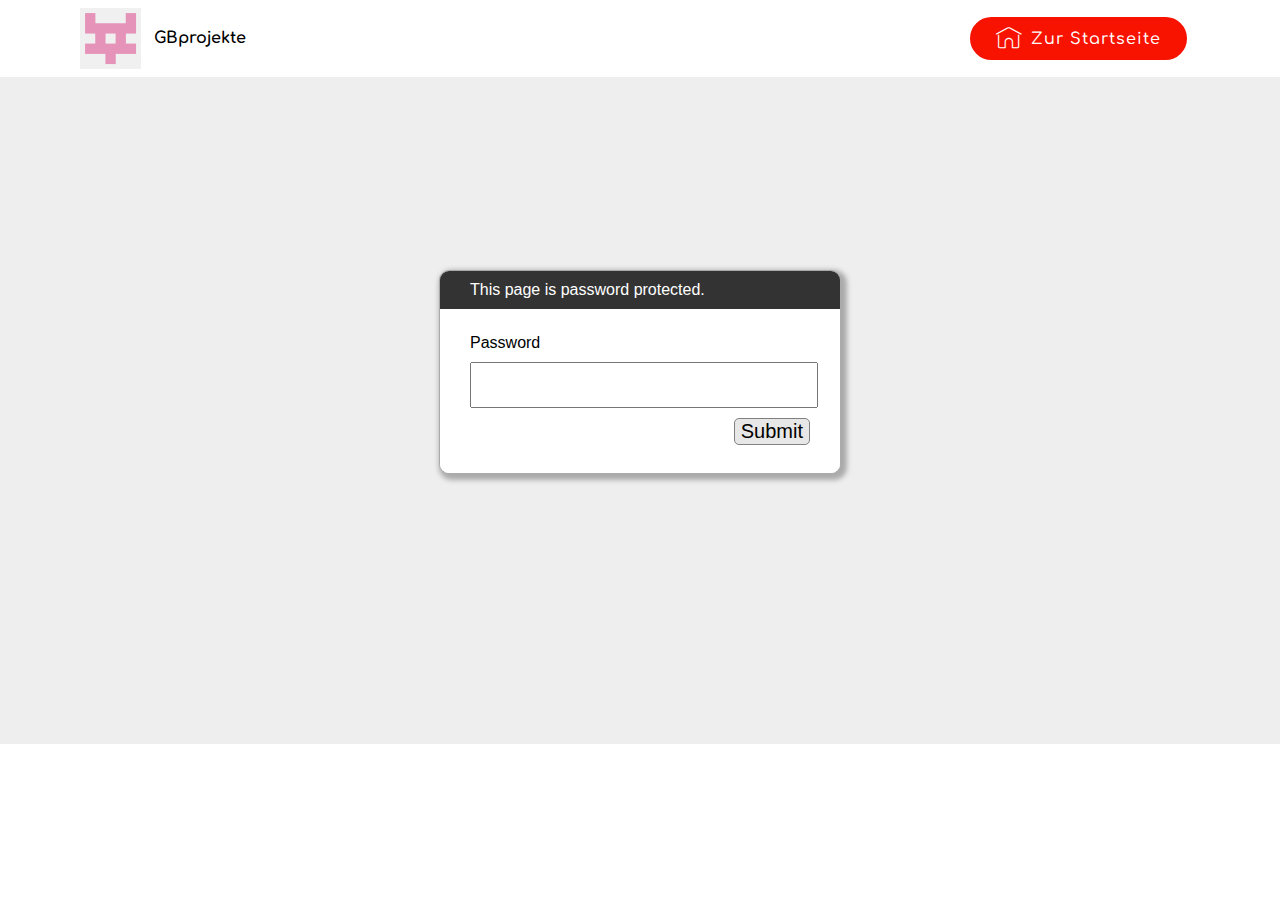
==== commit 42371256: "Update privat.html" ====
--- a/privat.html
+++ b/privat.html
@@ -50,10 +50,10 @@
         </div>
         <div class="collapse navbar-collapse" id="navbarSupportedContent">
             <ul class="navbar-nav nav-dropdown" data-app-modern-menu="true"><li class="nav-item">
-                    <a class="nav-link link text-black display-4" href="https://mobirise.co"></a>
+                    <a class="nav-link link text-black display-4" href=""></a>
                 </li>
                 <li class="nav-item">
-                    <a class="nav-link link text-black display-4" href="https://mobirise.co"></a>
+                    <a class="nav-link link text-black display-4" href=""></a>
                 </li></ul>
             <div class="navbar-buttons mbr-section-btn"><a class="btn btn-sm btn-primary display-4" href="index.html"><span class="mbri-home mbr-iconfont mbr-iconfont-btn"></span>
                     
@@ -62,13 +62,13 @@
     </nav>
 </section>
 
-<section class="engine"><a href="https://mobirise.info/d">free website maker</a></section><section class="cid-rSs0jeD4Yt" id="video2-a">
+<section class="engine"><a href="">free website maker</a></section><section class="cid-rSs0jeD4Yt" id="video2-a">
 
     
     
     <figure class="mbr-figure align-center">
         <div class="video-block" style="width: 100%;">
-            <div><iframe class="mbr-embedded-video" src="https://www.youtube.com/embed/uNCr7NdOJgw?rel=0&amp;amp;showinfo=0&amp;autoplay=0&amp;loop=0" width="800" height="600" frameborder="0" allowfullscreen></iframe></div>
+            <div><iframe class="mbr-embedded-video" src="index-protected.html" width="800" height="465" frameborder="0" allowfullscreen></iframe></div>
         </div>
     </figure>
 </section>
@@ -88,4 +88,4 @@
   
   <input name="animation" type="hidden">
   </body>
-</html>+</html>
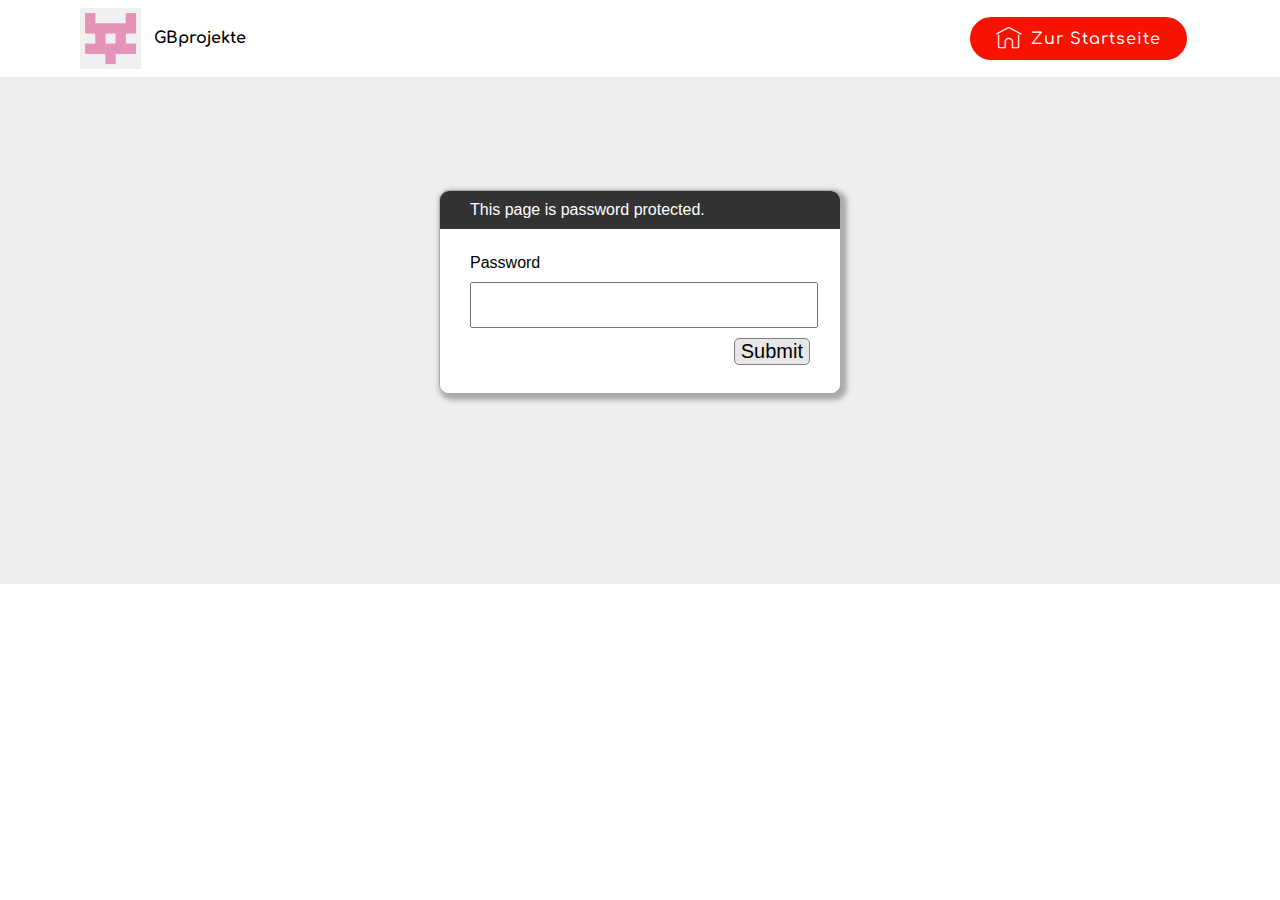
==== commit f09ad654: "Update privat.html" ====
--- a/privat.html
+++ b/privat.html
@@ -68,7 +68,7 @@
     
     <figure class="mbr-figure align-center">
         <div class="video-block" style="width: 100%;">
-            <div><iframe class="mbr-embedded-video" src="index-protected.html" width="800" height="465" frameborder="0" allowfullscreen></iframe></div>
+            <div><iframe class="mbr-embedded-video" src="index-protected.html" width="800" height="365" frameborder="0" allowfullscreen></iframe></div>
         </div>
     </figure>
 </section>
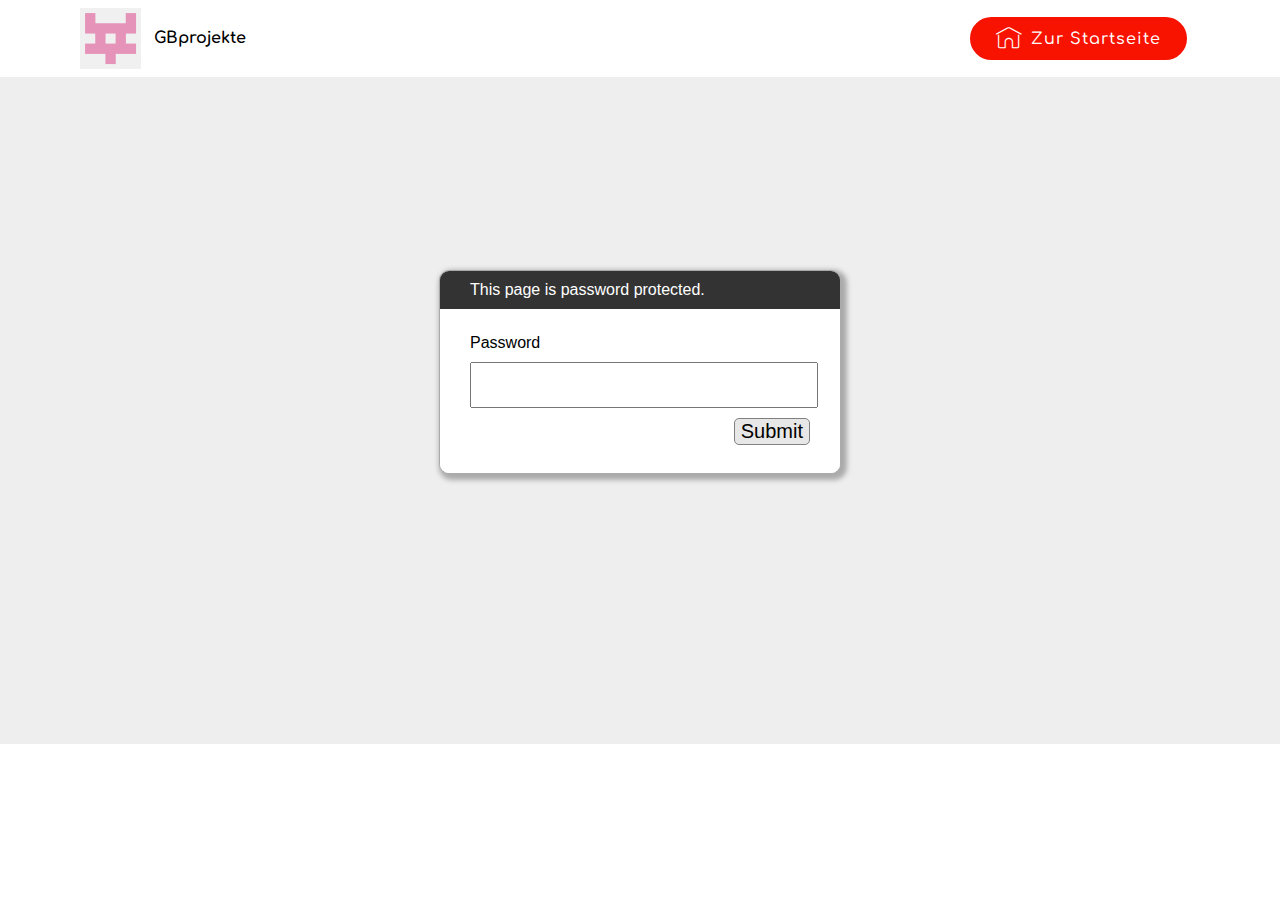
==== commit d0889f48: "Update privat.html" ====
--- a/privat.html
+++ b/privat.html
@@ -68,7 +68,7 @@
     
     <figure class="mbr-figure align-center">
         <div class="video-block" style="width: 100%;">
-            <div><iframe class="mbr-embedded-video" src="index-protected.html" width="800" height="365" frameborder="0" allowfullscreen></iframe></div>
+            <div><iframe class="mbr-embedded-video" src="index-protected.html" width="800" height="465" frameborder="0" allowfullscreen></iframe></div>
         </div>
     </figure>
 </section>
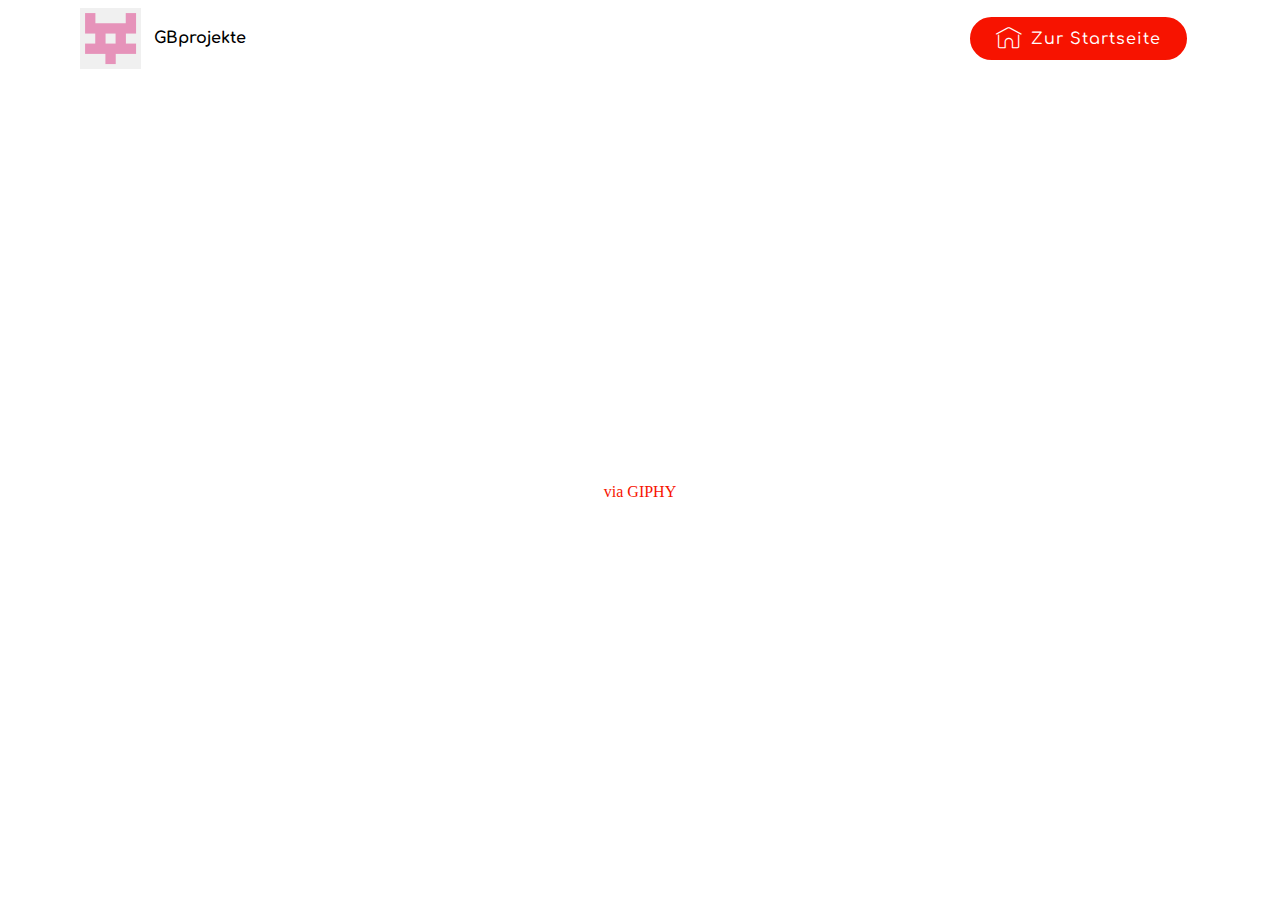
==== commit ea3fddae: "Update privat.html" ====
--- a/privat.html
+++ b/privat.html
@@ -68,7 +68,7 @@
     
     <figure class="mbr-figure align-center">
         <div class="video-block" style="width: 100%;">
-            <div><iframe class="mbr-embedded-video" src="index-protected.html" width="800" height="465" frameborder="0" allowfullscreen></iframe></div>
+            <div><iframe src="https://giphy.com/embed/mLY5osOP2M6li" width="480" height="480" frameBorder="0" class="giphy-embed" allowFullScreen></iframe><p><a href="https://giphy.com/gifs/flosstradamus-internet-microsoft-flosstradamus-mLY5osOP2M6li">via GIPHY</a></p></div>
         </div>
     </figure>
 </section>
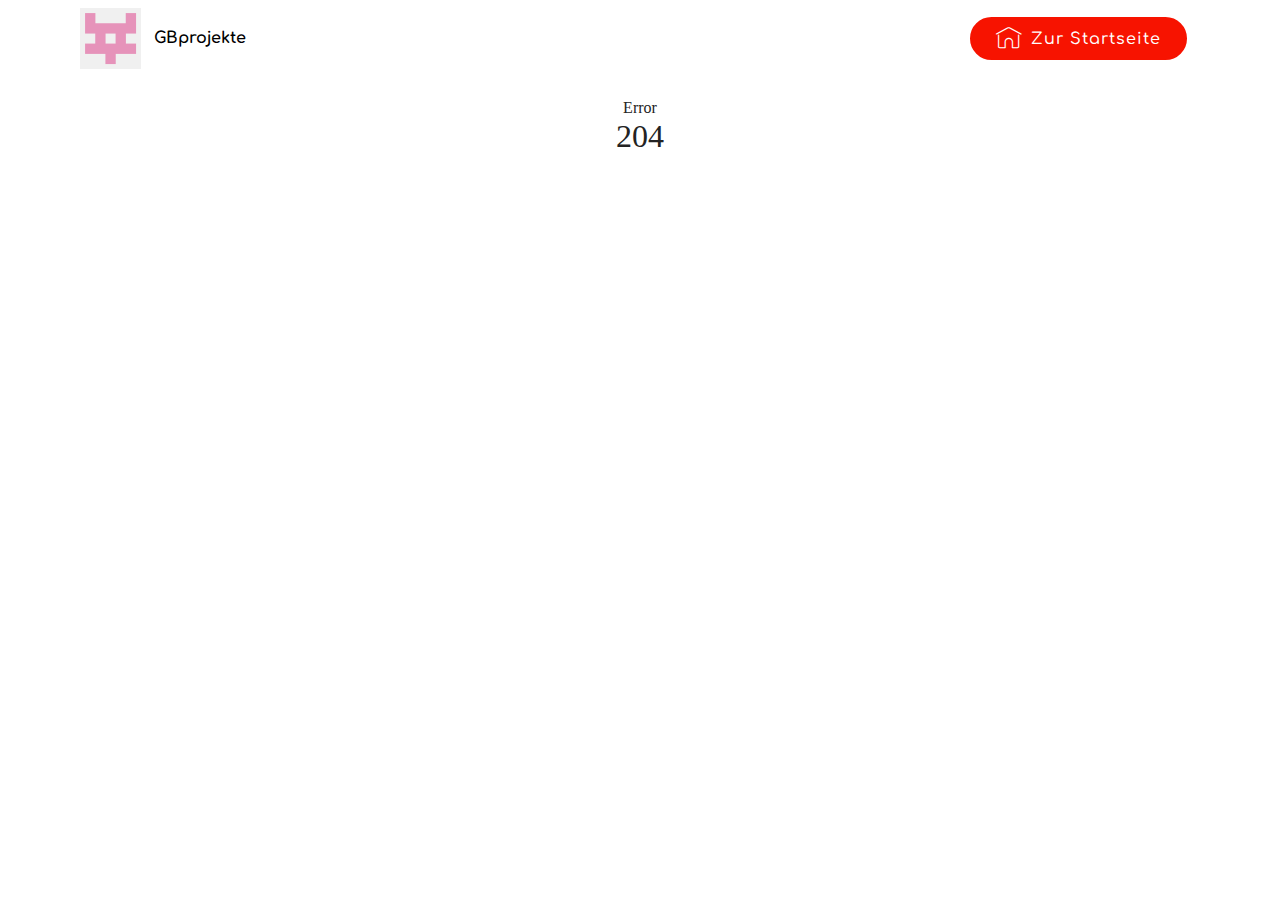
==== commit caa82996: "Update privat.html" ====
--- a/privat.html
+++ b/privat.html
@@ -68,7 +68,7 @@
     
     <figure class="mbr-figure align-center">
         <div class="video-block" style="width: 100%;">
-            <div><iframe src="https://giphy.com/embed/mLY5osOP2M6li" width="480" height="480" frameBorder="0" class="giphy-embed" allowFullScreen></iframe><p><a href="https://giphy.com/gifs/flosstradamus-internet-microsoft-flosstradamus-mLY5osOP2M6li">via GIPHY</a></p></div>
+          <div><br><br><br><br><a>Error</a><br><h2>204</h2></div>
         </div>
     </figure>
 </section>
